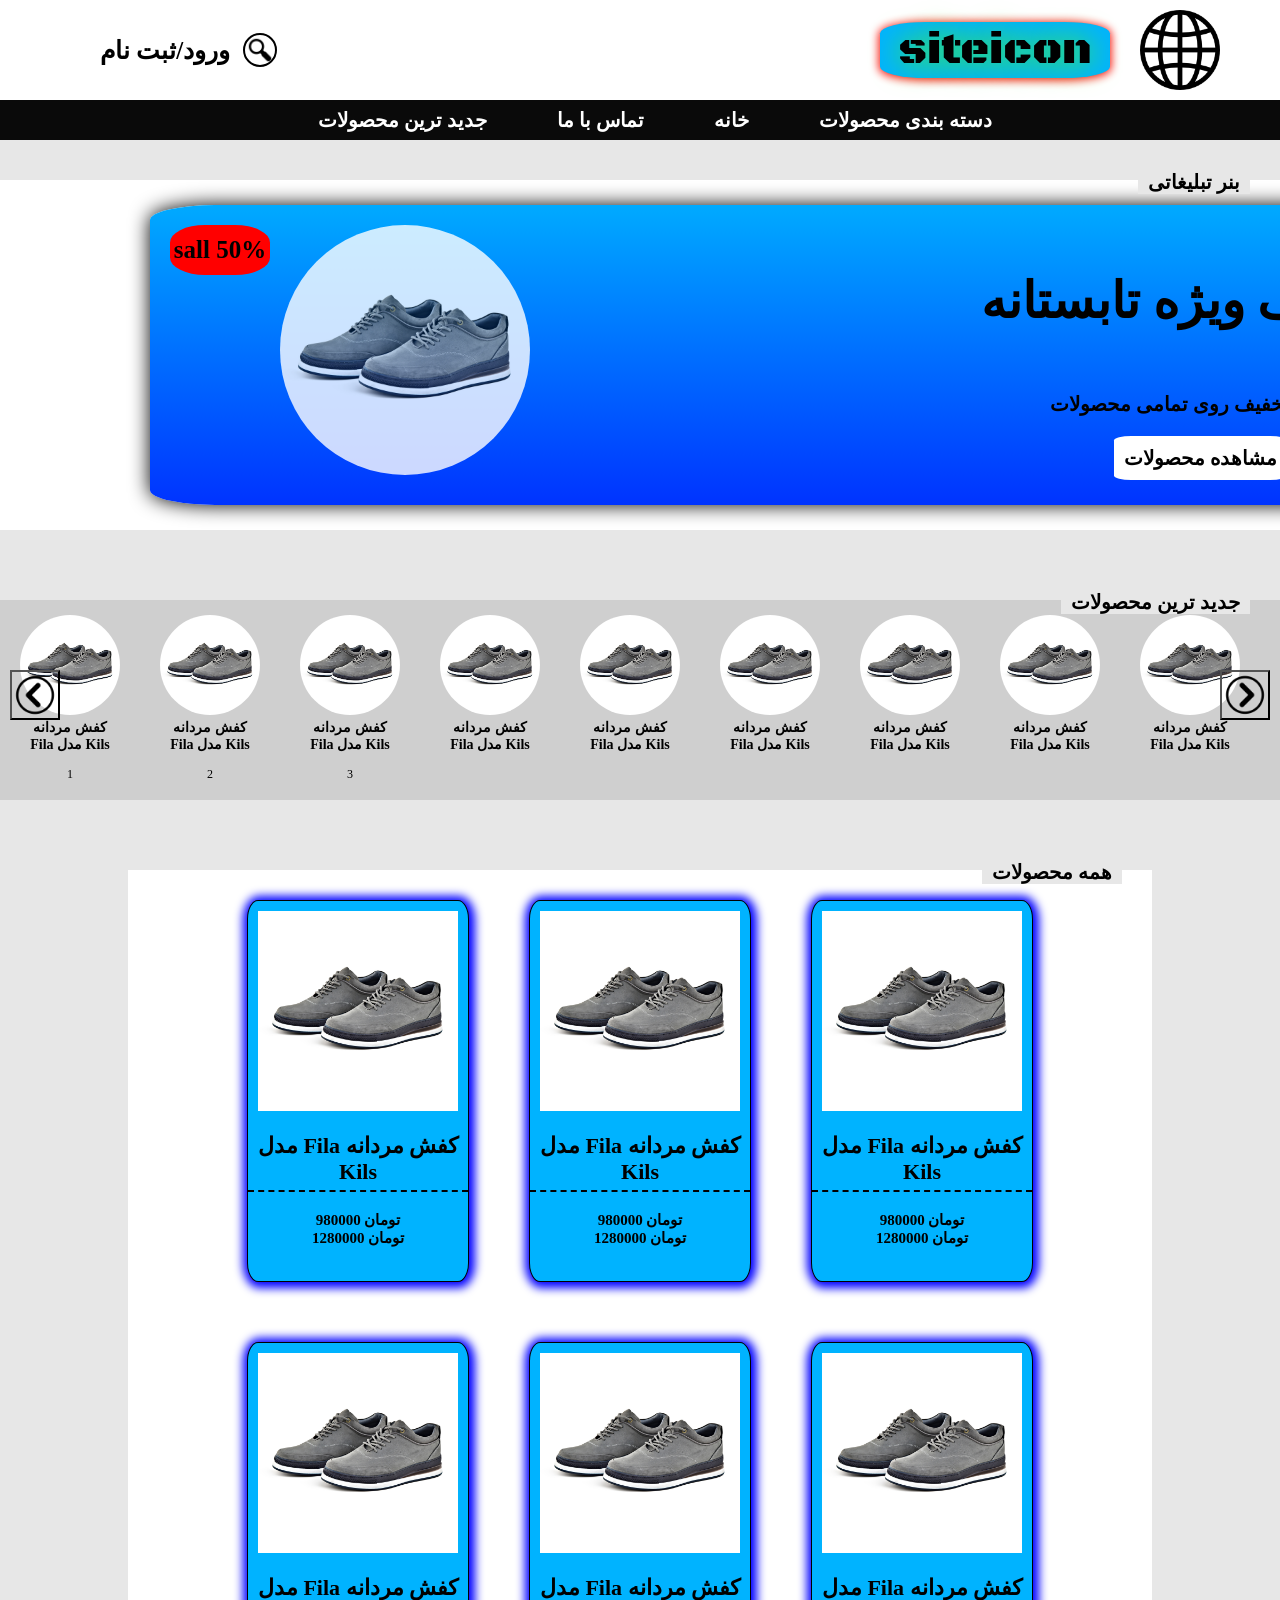
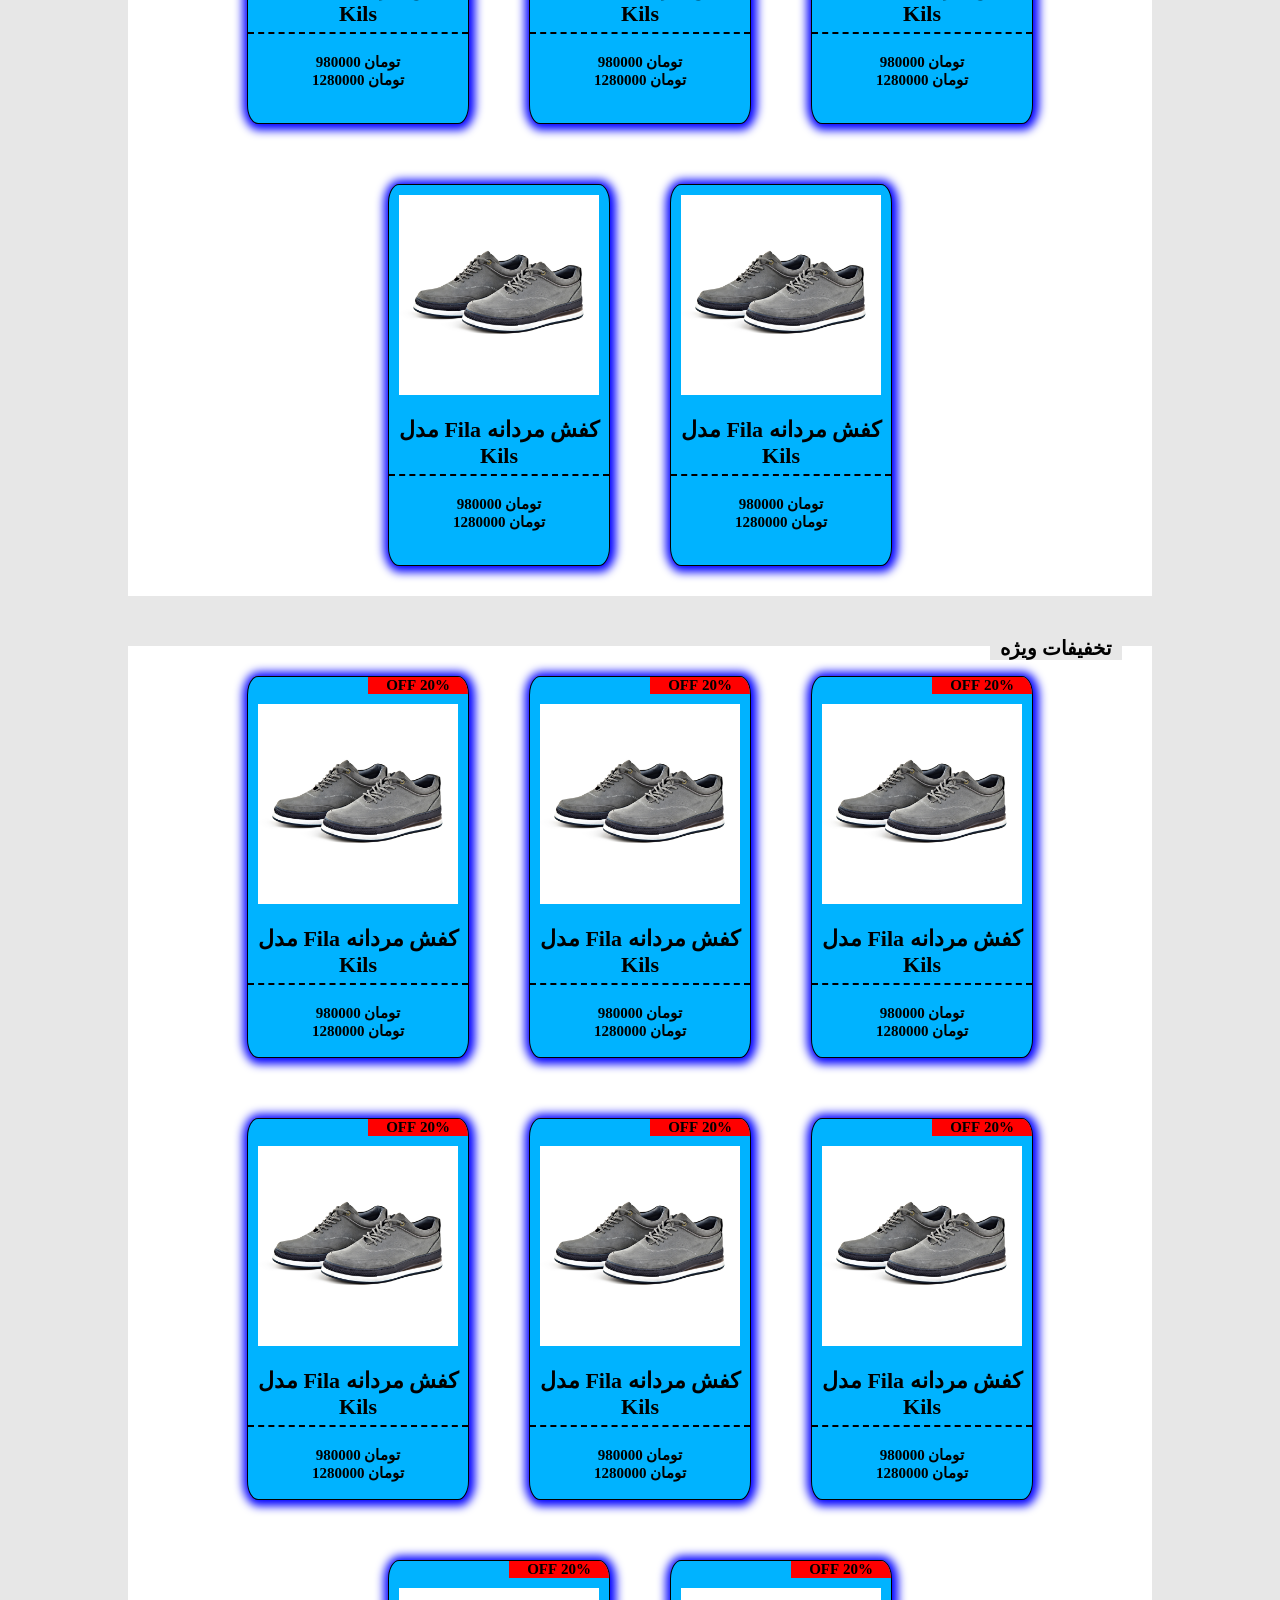
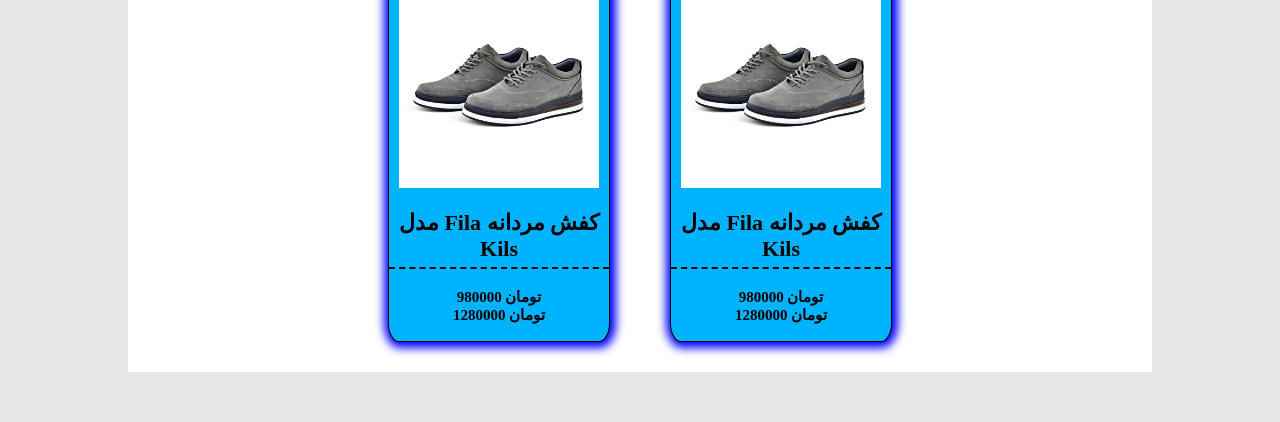
==== template/index.html @ d8d5d272 "created products container and created body" ====
<!DOCTYPE html>
<html lang="en">
<head>
    <meta charset="UTF-8">
    <meta name="viewport" content="width=device-width, initial-scale=1.0">
    <link rel="stylesheet" href="../static/css/index.css">
    <title>Document</title>
</head>
<body>
    <div id="head">
        <div id="siteicon">
            <img src="../static/image/siteicon.png" alt="site icon">
            <a href="#">siteicon</a>
        </div>
        <div id="searchbox">
            <form action="">
                <input type="text" placeholder="جستجو..." id="searchinput">
                <input type="submit" value="search">
            </form>
        </div>
        <div id="sinlog">
            <a href="#">ورود/ثبت نام</a>
            <button><img  id="searchbutton" src="../static/image/searchicon.png" alt=""></button>
        </div>
    </div>
    <div id="menu">
        <ul id="ulmenu">
            <li>
                <a href="#">دسته بندی محصولات</a>
                <ul class="dropdown">
                    <li><a href="#">مردانه</a></li>
                    <li><a href="#">زنانه</a></li>
                    <li><a href="#">دیجیتال</a></li>
                    <li><a href="#">لوازم خانگی</a></li>
                </ul>
            </li>
            <li>
                <a href="#">خانه</a>
            </li>
            <li>
                <a href="#">تماس با ما</a>
            </li>

            <li>
                <a href="#">جدید ترین محصولات</a>
            </li>
        </ul>
    </div>
    <div class="banner_body">
        <span class="slider_title">بنر تبلیغاتی</span>
        <div id="banner_container">
            <div class="banner">
                <div class="sall">
                    sall 50%
                </div>
                <img src="../static/image/shooz1.jpg" alt="sall">
                <div class="banner_info">
                    <h2>1تخفیف ویژه تابستانه</h2>
                    <p>تا 50% تخفیف روی تمامی محصولات</p>
                    <a href="#">مشاهده محصولات</a> 
                </div>
            </div>

            <div class="banner">
                <div class="sall">
                    sall 50%
                </div>
                <img src="../static/image/shooz1.jpg" alt="sall">
                <div class="banner_info">
                    <h2>2تخفیف ویژه تابستانه</h2>
                    <p>تا 50% تخفیف روی تمامی محصولات</p>
                    <a href="#">مشاهده محصولات</a> 
                </div>
            </div>

            <div class="banner">
                <div class="sall">
                    sall 50%
                </div>
                <img src="../static/image/shooz1.jpg" alt="sall">
                <div class="banner_info">
                    <h2>1تخفیف ویژه تابستانه</h2>
                    <p>تا 50% تخفیف روی تمامی محصولات</p>
                    <a href="#">مشاهده محصولات</a> 
                </div>
            </div>

        </div>
    </div>

    <div id="slider">
        <button id="btn_left">
                <img src="../static/image/left.png" alt="scroll">
        </button>
        <span class="slider_title">جدید ترین محصولات</span>
        <div id="container1">
            
            <div class="product-container1">
                <a href="#">
                    <img src="../static/image/shooz1.jpg" alt="product image">
                    <h3>کفش مردانه Fila مدل Kils</h3>1
                </a>
            </div>
            <div class="product-container1">
                <a href="#">
                    <img src="../static/image/shooz1.jpg" alt="product image">
                    <h3>کفش مردانه Fila مدل Kils</h3>2
                </a>
            </div>
            <div class="product-container1">
                <a href="#">
                    <img src="../static/image/shooz1.jpg" alt="product image">
                    <h3>کفش مردانه Fila مدل Kils</h3>3
                </a>
            </div>
            <div class="product-container1">
                <a href="#">
                    <img src="../static/image/shooz1.jpg" alt="product image">
                    <h3>کفش مردانه Fila مدل Kils</h3>
                </a>
            </div>
            <div class="product-container1">
                <a href="#">
                    <img src="../static/image/shooz1.jpg" alt="product image">
                    <h3>کفش مردانه Fila مدل Kils</h3>
                </a>
            </div>
            <div class="product-container1">
                <a href="#">
                    <img src="../static/image/shooz1.jpg" alt="product image">
                    <h3>کفش مردانه Fila مدل Kils</h3>
                </a>
            </div>
            <div class="product-container1">
                <a href="#">
                    <img src="../static/image/shooz1.jpg" alt="product image">
                    <h3>کفش مردانه Fila مدل Kils</h3>
                </a>
            </div>
            <div class="product-container1">
                <a href="#">
                    <img src="../static/image/shooz1.jpg" alt="product image">
                    <h3>کفش مردانه Fila مدل Kils</h3>
                </a>
            </div>
            <div class="product-container1">
                <a href="#">
                    <img src="../static/image/shooz1.jpg" alt="product image">
                    <h3>کفش مردانه Fila مدل Kils</h3>
                </a>
            </div>
            <div class="product-container1">
                <a href="#">
                    <img src="../static/image/shooz1.jpg" alt="product image">
                    <h3>کفش مردانه Fila مدل Kils</h3>
                </a>
            </div>
            <div class="product-container1">
                <a href="#">
                    <img src="../static/image/shooz1.jpg" alt="product image">
                    <h3>کفش مردانه Fila مدل Kils</h3>
                </a>
            </div>
            <div class="product-container1">
                <a href="#">
                    <img src="../static/image/shooz1.jpg" alt="product image">
                    <h3>کفش مردانه Fila مدل Kils</h3>
                </a>
            </div>
            <div class="product-container1">
                <a href="#">
                    <img src="../static/image/shooz1.jpg" alt="product image">
                    <h3>کفش مردانه Fila مدل Kils</h3>
                </a>
            </div>
            <div class="product-container1">
                <a href="#">
                    <img src="../static/image/shooz1.jpg" alt="product image">
                    <h3>کفش مردانه Fila مدل Kils</h3>
                </a>
            </div>
            <div class="product-container1">
                <a href="#">
                    <img src="../static/image/shooz1.jpg" alt="product image">
                    <h3>کفش مردانه Fila مدل Kils</h3>
                </a>
            </div>
            <div class="product-container1">
                <a href="#">
                    <img src="../static/image/shooz1.jpg" alt="product image">
                    <h3>کفش مردانه Fila مدل Kils</h3>
                </a>
            </div>
            <div class="product-container1">
                <a href="#">
                    <img src="../static/image/shooz1.jpg" alt="product image">
                    <h3>کفش مردانه Fila مدل Kils</h3>23
                </a>
            </div>
        </div>
        <button id="btn_right">
                <img src="../static/image/right.png" alt="scroll">
        </button>
    </div>

    <div id="container2">
        <span class="slider_title">همه محصولات</span>
        <div class="product-container2">
            <a href="#">
                <img src="../static/image/shooz1.jpg" alt="product image">
                <h2>کفش مردانه Fila مدل Kils</h2>
                <span>980000 تومان</span><br />
                <span class="old-price">1280000 تومان</span>
            </a>
        </div>
        <div class="product-container2">
            <a href="#">
                <img src="../static/image/shooz1.jpg" alt="product image">
                <h2>کفش مردانه Fila مدل Kils</h2>
                <span>980000 تومان</span><br />
                <span class="old-price">1280000 تومان</span>
            </a>
        </div>
        <div class="product-container2">
            <a href="#">
                <img src="../static/image/shooz1.jpg" alt="product image">
                <h2>کفش مردانه Fila مدل Kils</h2>
                <span>980000 تومان</span><br />
                <span class="old-price">1280000 تومان</span>
            </a>
        </div>
        <div class="product-container2">
            <a href="#">
                <img src="../static/image/shooz1.jpg" alt="product image">
                <h2>کفش مردانه Fila مدل Kils</h2>
                <span>980000 تومان</span><br />
                <span class="old-price">1280000 تومان</span>
            </a>
        </div>
        <div class="product-container2">
            <a href="#">
                <img src="../static/image/shooz1.jpg" alt="product image">
                <h2>کفش مردانه Fila مدل Kils</h2>
                <span>980000 تومان</span><br />
                <span class="old-price">1280000 تومان</span>
            </a>
        </div>
        <div class="product-container2">
            <a href="#">
                <img src="../static/image/shooz1.jpg" alt="product image">
                <h2>کفش مردانه Fila مدل Kils</h2>
                <span>980000 تومان</span><br />
                <span class="old-price">1280000 تومان</span>
            </a>
        </div>
        <div class="product-container2">
            <a href="#">
                <img src="../static/image/shooz1.jpg" alt="product image">
                <h2>کفش مردانه Fila مدل Kils</h2>
                <span>980000 تومان</span><br />
                <span class="old-price">1280000 تومان</span>
            </a>
        </div>
        <div class="product-container2">
            <a href="#">
                <img src="../static/image/shooz1.jpg" alt="product image">
                <h2>کفش مردانه Fila مدل Kils</h2>
                <span>980000 تومان</span><br />
                <span class="old-price">1280000 تومان</span>
            </a>
        </div>
    </div>

    <div id="container3">
        <span class="slider_title">تخفیفات ویژه</span>
        <div class="product-container3">
            <a href="#">
                <div class="off">
                    20% OFF
                </div>
                <img src="../static/image/shooz1.jpg" alt="product image">
                <h2>کفش مردانه Fila مدل Kils</h2>
                <span>980000 تومان</span><br />
                <span class="old-price">1280000 تومان</span>
            </a>
        </div>
        <div class="product-container3">
            <a href="#">
                <div class="off">
                    20% OFF
                </div>
                <img src="../static/image/shooz1.jpg" alt="product image">
                <h2>کفش مردانه Fila مدل Kils</h2>
                <span>980000 تومان</span><br />
                <span class="old-price">1280000 تومان</span>
            </a>
        </div>
        <div class="product-container3">
            <a href="#">
                <div class="off">
                    20% OFF
                </div>
                <img src="../static/image/shooz1.jpg" alt="product image">
                <h2>کفش مردانه Fila مدل Kils</h2>
                <span>980000 تومان</span><br />
                <span class="old-price">1280000 تومان</span>
            </a>
        </div>
        <div class="product-container3">
            <a href="#">
                <div class="off">
                    20% OFF
                </div>
                <img src="../static/image/shooz1.jpg" alt="product image">
                <h2>کفش مردانه Fila مدل Kils</h2>
                <span>980000 تومان</span><br />
                <span class="old-price">1280000 تومان</span>
            </a>
        </div>
        <div class="product-container3">
            <a href="#">
                <div class="off">
                    20% OFF
                </div>
                <img src="../static/image/shooz1.jpg" alt="product image">
                <h2>کفش مردانه Fila مدل Kils</h2>
                <span>980000 تومان</span><br />
                <span class="old-price">1280000 تومان</span>
            </a>
        </div>
        <div class="product-container3">
            <a href="#">
                <div class="off">
                    20% OFF
                </div>
                <img src="../static/image/shooz1.jpg" alt="product image">
                <h2>کفش مردانه Fila مدل Kils</h2>
                <span>980000 تومان</span><br />
                <span class="old-price">1280000 تومان</span>
            </a>
        </div>
        <div class="product-container3">
            <a href="#">
                <div class="off">
                    20% OFF
                </div>
                <img src="../static/image/shooz1.jpg" alt="product image">
                <h2>کفش مردانه Fila مدل Kils</h2>
                <span>980000 تومان</span><br />
                <span class="old-price">1280000 تومان</span>
            </a>
        </div>
        <div class="product-container3">
            <a href="#">
                <div class="off">
                    20% OFF
                </div>
                <img src="../static/image/shooz1.jpg" alt="product image">
                <h2>کفش مردانه Fila مدل Kils</h2>
                <span>980000 تومان</span><br />
                <span class="old-price">1280000 تومان</span>
            </a>
        </div>
 
    </div>

    <div class="footer">
        
    </div>
    
    <script src="../static/js/index.js"></script>
</body>
</html>
---- static/css/index.css ----
body
{
    margin: 0;
    background-color: rgb(231, 231, 231);
    padding-top: 100px;
}

/* ################## fonts ###################### */

@font-face {
    font-family: icon;
    src: url('../fonts/BlackOpsOne-Regular.ttf');
}

/* ################## Header ###################### */

#head
{
    width: 100%;
    height: 100px;
    display: flex;
    flex-direction: row-reverse;
    justify-content: space-between;
    align-items: center;
    row-gap: 50px;
    background-color: white;
    position: fixed;
    top: 0px;
    right: 0px;
    left: 0px;
    z-index: 10000;
}

/* ################## Header_siteicon ###################### */

#siteicon
{
    display: flex;
    flex-direction: row-reverse;
    align-items: center;
    justify-content: center;
    margin-right: 50px;
    text-align: center;
}

#siteicon img
{
    width: 80px;
    height: 80px;
    margin-right: 10px;
    float: right;
    
}

#siteicon a
{
    width: 230px;
    color: black;
    text-decoration: none;
    float: right;
    margin-right: 30px;
    margin-left: 10px;
    font-family: icon ,sans-serif , Arial, Helvetica;
    font-size: 45px;
    text-shadow: 0px 1px 30px rgb(86, 255, 1);
    box-shadow: 0px 1px 10px 1px rgb(255, 1, 1);
    background-color: rgb(0, 179, 255);
    border-radius: 20%;
}

/* ################## Header_searchbox ###################### */
#searchbox
{
    display: none;
}

#searchbox form input[type="text"]
{
    width: 450px;
    height: 30px;
    text-align: right;
    direction: rtl;
    font-size: 20px;
    font-weight: bold;
    float: left;
    border: 1.5px solid black;
    box-shadow: 0px 0px 2px 1px rgb(173, 173, 173);
}

#searchbox form input[type="submit"]
{
    width: 100px;
    height: 35px;
    float: left;
    margin-left: 5px;
    font-size: 20px;
    font-weight: bold;
    box-shadow: 0px 0px 2px 1px rgb(173, 173, 173);
}

/* ################## Header_sin in and log in ###################### */

#sinlog
{
    margin-left: 100px;
    display: flex;
    flex-direction: row;
    align-items: center;
}

#sinlog a
{
    text-decoration: none;
    color: black;
    font-size: 25px;
    font-weight: bold;
    float: left;
}

#sinlog a:hover
{
    text-shadow: 0px 0px 20px red;
    color: blue;
}

#searchbutton
{
    width: 30px;
    height: 30px;
    border-radius: 50%;
    border: 2px solid black;
}

#sinlog button
{
    width: 30px;
    height: 30px;
    display: flex;
    justify-content: center;
    align-items: center;
    margin-left: 15px;
    border: none;
    float: left;
    border-radius: 50%;
    background-color: rgb(255, 255, 255);
}

#searchbutton:hover
{
    background-color: rgb(0, 110, 255);
    box-shadow: 0px 0px 20px 0px red;
}

/* ################## Menu ###################### */

#menu
{
    width: 100%;
    height: 40px;
    background-color: rgb(10, 10, 10);
}

#menu ul
{
    list-style: none;
    margin: 0px;
    padding: 0px;
}

#ulmenu
{
    width: 100%;
    height: 100%;
    display: flex;
    align-items: center;
    justify-content: center;
    flex-direction: row-reverse;
}

#ulmenu > li
{
    margin-left: 30px;
    position: relative;
}

#ulmenu > li:hover > a
{
    background-color: red;
}

#ulmenu > li:hover > .dropdown
{
    display: grid;
}

#ulmenu > li > a
{
    display: flex;
    align-items: center;
    height: 40px;
    padding: 0 20px;
    color: rgb(255, 255, 255);
    font-size: 20px;
    font-weight: bold;
    text-decoration: none;
}

/* ################## Menu_dropdown ###################### */

.dropdown 
{
    direction: rtl;
    width: 700px;
    height: 400px;
    position: absolute;
    top: 100%;
    right: 50%;
    transform: translateX(50%);
    background-color: rgb(29, 29, 29);
    display: none;
    grid-template-rows: repeat(10 , auto);
    grid-template-columns: repeat(4 , auto);
    grid-auto-flow: column;
    z-index: 9999;
}

.dropdown li
{
    display: flex;
    align-items: center;
    justify-content: center;
}

.dropdown a
{
    
    text-decoration: none;
    color: white;
    font-size: 20px;
    margin-right: 10px;
}

.dropdown li:hover
{
    background-color: red;
}

/* ################## container1 ###################### */

.banner_body
{
    width: 100%;
    height: 350px;
    margin: 40px auto;
    position: relative;
}

#banner_container
{
    width: 100%;
    height: 100%;
    display: flex;
    align-items: center;
    justify-content: flex-start;
    background-color: rgb(255, 255, 255);
    overflow-x: scroll;
    overflow-y: hidden;
    scrollbar-width: none;
}

#banner_container::-webkit-scrollbar{
    display: none;
}

.banner
{
    min-width: 1300px;
    height: 300px;
    margin-left: 150px;
    margin-right: 150px;
    background: linear-gradient(
        180deg,
        rgb(0, 170, 255),
        rgb(0, 51, 255)
    );
    display: flex;
    justify-content: space-between;
    position: relative;
    border-radius: 5%;
    box-shadow: 0 0 20px rgb(0, 0, 0);
}

.banner .sall
{
    width: 100px;
    height: 50px;
    background-color: red;
    border-radius: 35%;
    font-size: 25px;
    font-weight: bold;
    position: absolute;
    top: 20px;
    left: 20px;
    display: flex;
    align-items: center;
    justify-content: center;
}

.banner img 
{
    width: 250px;
    height: 250px;
    border-radius: 50%;
    margin-left: 10%;
    margin-top: 20px;
    opacity: 0.8;
}

.banner_info
{
    width: auto;
    height: 100%;
    position: absolute;
    top: 0;
    right: 30px;
    direction: rtl;
    text-align: center;
    display: flex;
    flex-direction: column;
    justify-content: center;
    align-items: center;
}

.banner_info h2
{
    font-size: 50px;
}

.banner_info p
{
    font-size: 20px;
    font-weight: bold;
}

.banner_info a
{
    padding: 10px;
    text-decoration: none;
    background-color: white;
    color: black;
    border-radius: 10%;
    font-size: 20px;
    font-weight: bold;
}

.banner_info a:hover
{
    transform: scale(1.05);
    box-shadow: 0 0 20px red;
}


/* ################## container1 ###################### */

#slider
{
    width: 100%;
    height: 200px;
    position: relative;
    margin:70px 0;
}

#container1
{
    width: 100%;
    height: 100%;
    background-color: rgb(207, 207, 207);
    display: flex;
    flex-direction: row;
    justify-content: flex-start;
    align-items: center;
    overflow-x: auto;
    overflow-y: hidden;
    scrollbar-width: none;
}

#container1::-webkit-scrollbar{
    display: none;
}

#slider #btn_right
{
    width: 50px;
    height: 50px;
    position: absolute;
    top: 35%;
    right: 10px;
    z-index: 1000;
    display: flex;
    align-items: center;
    justify-content: center;
    background: none;
    cursor: pointer;
}

#slider #btn_right:hover
{
    background-color: rgb(0, 179, 255);
}

#slider #btn_right:active
{
    background-color: red;
}

#slider #btn_right img
{
    width: 50px;
    height: 50px;
}

#slider #btn_left
{
    width: 50px;
    height: 50px;
    position: absolute;
    top: 35%;
    left: 10px;
    z-index: 1000;
    display: flex;
    align-items: center;
    justify-content: center;
    background: none;
    cursor: pointer;
}

#slider #btn_left:hover
{
    background-color: rgb(0, 179, 255);
}

#slider #btn_left:active
{
    background-color: red;
}

#slider #btn_left img
{
    width: 50px;
    height: 50px;
}

.slider_title
{
    position: absolute;
    top: -10px;
    right: 30px;
    background-color: rgb(231, 231, 231);
    padding: 0 10px;
    font-size: 20px;
    font-weight: bold;
    z-index: 100;
}

.product-container1
{
    width: 120px;
    height: 100%;
    text-align: center;
    display: flex;
    flex-direction: column;
    margin: 0 20px;

}

.product-container1:hover
{
    transform: scale(1.05);
    transition: transform 0.3s;
    background-color: rgb(0, 179, 255);
    border-radius: 10%;
}

.product-container1 a
{
    text-decoration: none;
    color: black;
    font-size: 12px;
}

.product-container1 img
{
    width: 100px;
    height: 100px;
    margin-top: 15px;
    border-radius: 50%;
}
.product-container1 h3
{
    margin-top: 0;
}

/* ################## container2 ###################### */

#container2
{
    width: 80%;
    max-width: 1300px;
    background-color: white;
    margin: 50px auto;
    display: flex;
    flex-wrap: wrap;
    justify-content: center;
    position: relative;
}

.product-container2
{
    width: 220px;
    height: 380px;
    background-color: rgb(0, 179, 255);
    box-shadow: 1px 1px 10px 5px blue;
    border: 1px solid black;
    text-align: center;
    overflow: hidden;
    border-radius: 5%;
    margin: 30px 30px;
}

.product-container2 a
{
    text-decoration: none;
    color: black;
    font-size: 15px;
    font-weight: bold;
    direction: rtl;
}

.product-container2:hover
{
    transform: scale(1.08);
    transition: transform 0.3s;
    box-shadow: 1px 1px 10px 5px rgb(255, 0, 0);
}

.product-container2 h2
{
    font-size: 22px;
    border-bottom: 2px dashed black;
    padding-bottom: 5px;
}

.product-container2 img
{
    width: 200px;
    height: 200px;
    margin-top: 10px;
 
}

/* ################## container3 ###################### */

#container3
{
    width: 80%;
    max-width: 1300px;
    background-color: white;
    margin: 50px auto;
    display: flex;
    flex-wrap: wrap;
    justify-content: center;
    position: relative;
}

.product-container3
{
    width: 220px;
    height: 380px;
    background-color: rgb(0, 179, 255);
    box-shadow: 1px 1px 10px 5px blue;
    border: 1px solid black;
    text-align: center;
    overflow: hidden;
    border-radius: 5%;
    margin: 30px 30px;
}

.product-container3 a
{
    text-decoration: none;
    color: black;
    font-size: 15px;
    font-weight: bold;
    direction: rtl;
}

.product-container3:hover
{
    transform: scale(1.08);
    transition: transform 0.3s;
    box-shadow: 1px 1px 10px 5px rgb(255, 0, 0);
}

.product-container3 h2
{
    font-size: 22px;
    border-bottom: 2px dashed black;
    padding-bottom: 5px;
}

.product-container3 img
{
    width: 200px;
    height: 200px;
    margin-top: 10px;
 
}

.off
{
    width: 100px;
    background-color: red;
}
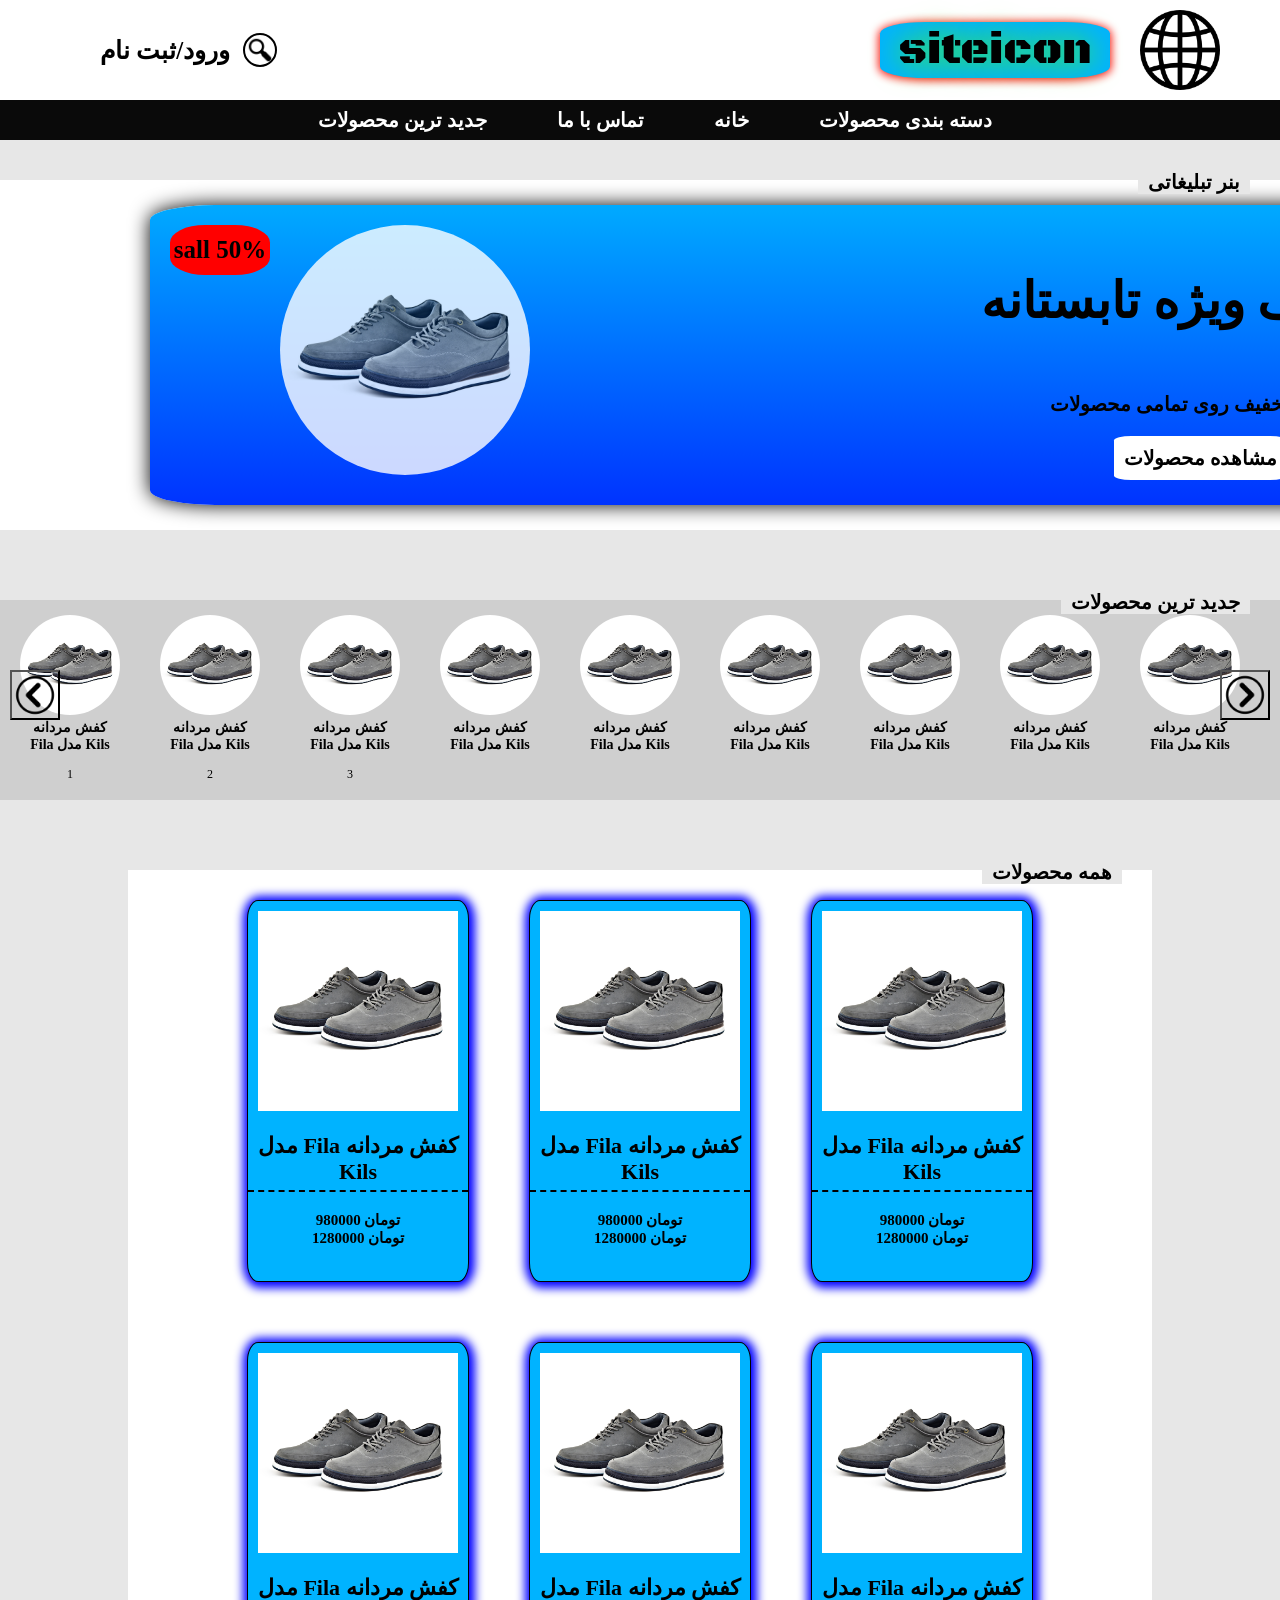
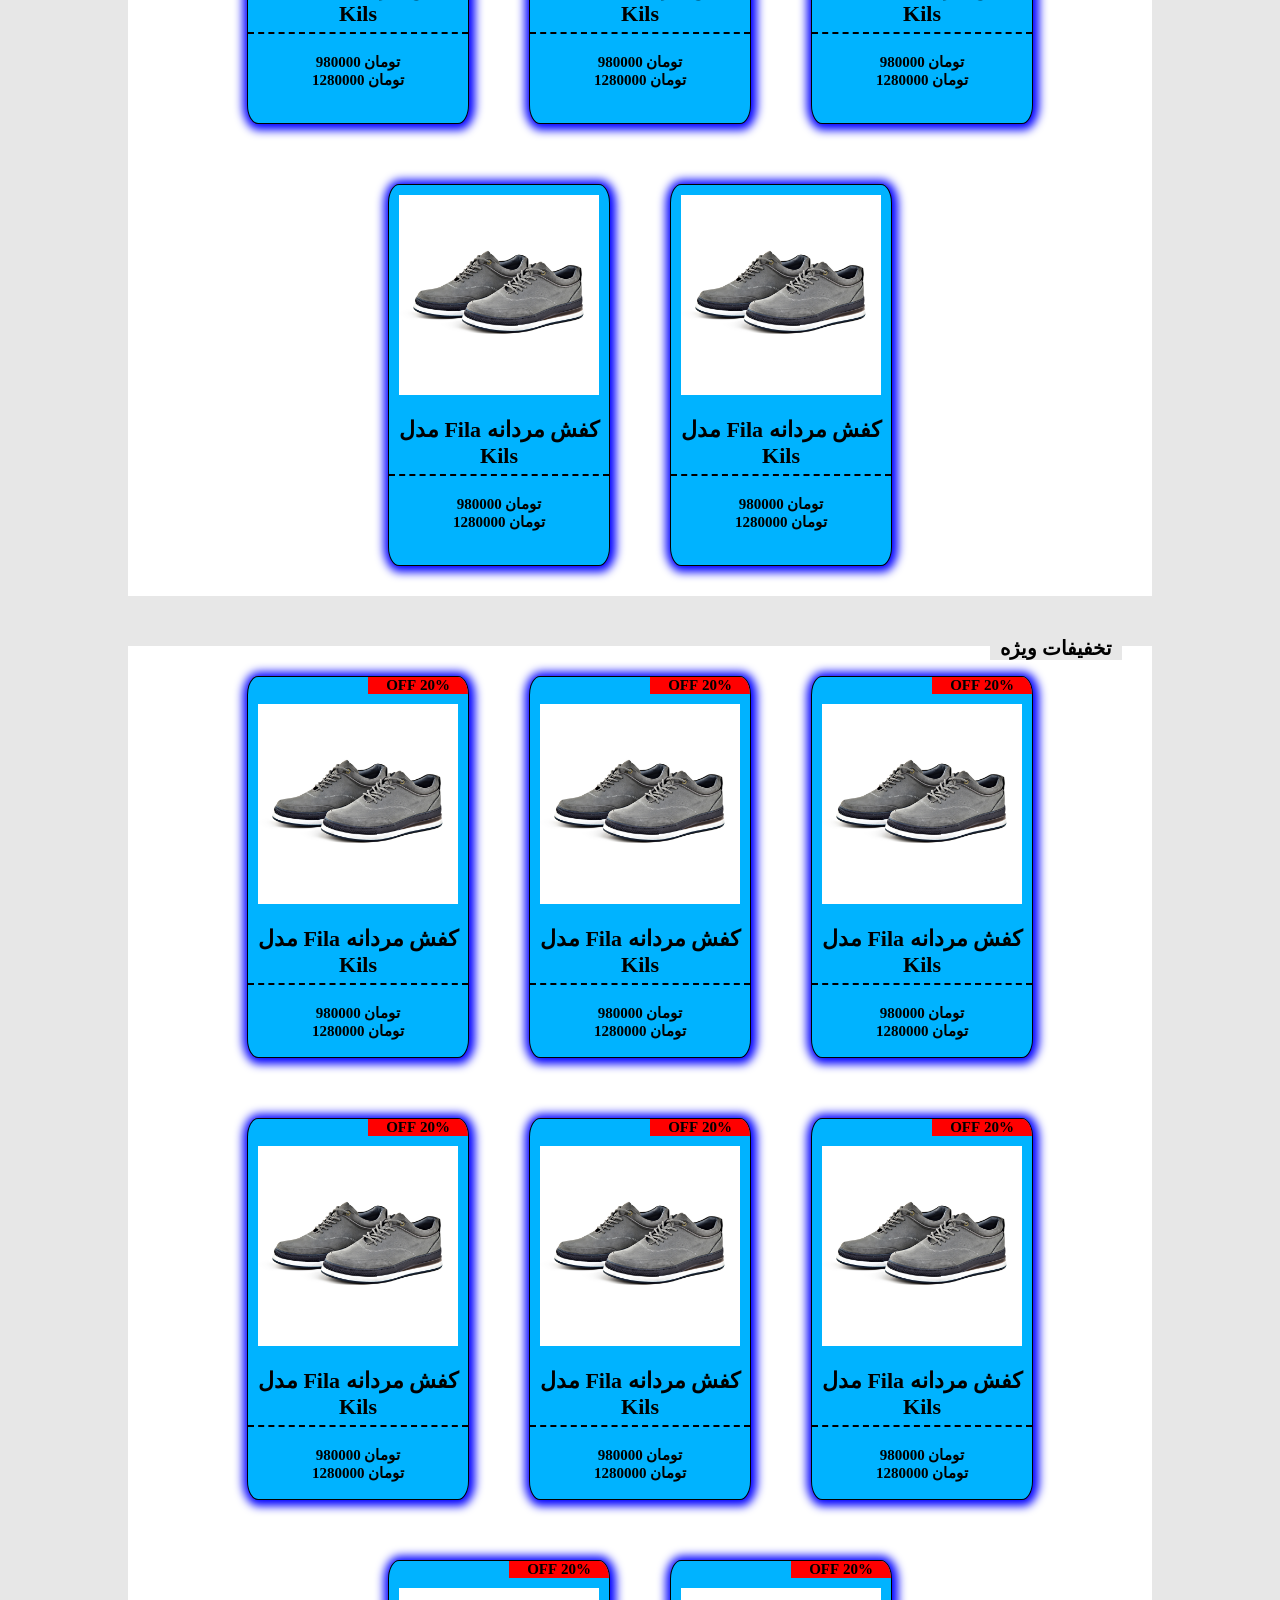
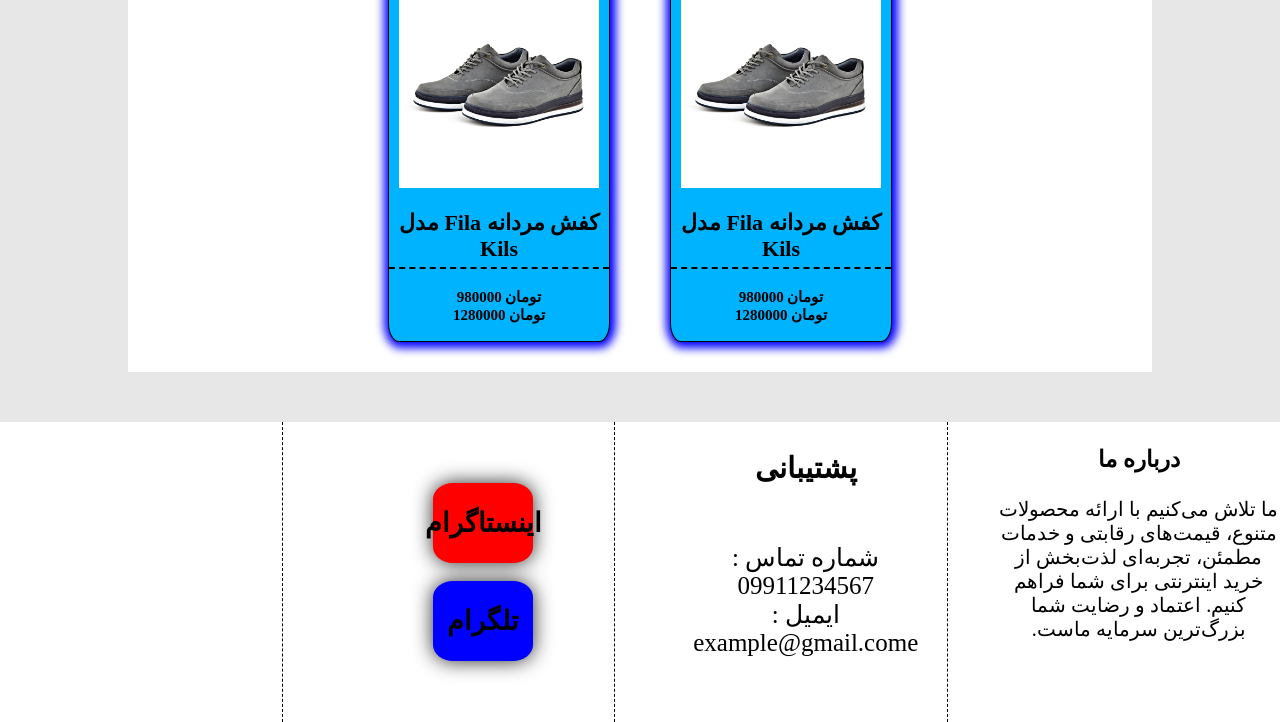
==== commit bcc1027c: "created footer" ====
--- a/template/index.html
+++ b/template/index.html
@@ -365,7 +365,24 @@
     </div>
 
     <div class="footer">
-        
+        <div id="Symbol">
+
+        </div>
+        <div id="Social_networks">
+            <a style="background-color: red;" href="#">اینستاگرام</a>  <br />
+            <a style="background-color: blue;" href="#">تلگرام</a>
+        </div>
+
+        <div id="Support">
+            <h3>پشتیبانی</h3> <br />
+            شماره تماس : 09911234567 <br />
+            ایمیل : example@gmail.come
+        </div>
+
+        <div id="about">
+            <h3>درباره ما</h3>
+            <p>ما تلاش می‌کنیم با ارائه محصولات متنوع، قیمت‌های رقابتی و خدمات مطمئن، تجربه‌ای لذت‌بخش از خرید اینترنتی برای شما فراهم کنیم. اعتماد و رضایت شما بزرگ‌ترین سرمایه ماست.</p>
+        </div>
     </div>
     
     <script src="../static/js/index.js"></script>
--- a/static/css/index.css
+++ b/static/css/index.css
@@ -620,4 +620,73 @@
 {
     width: 100px;
     background-color: red;
+}
+
+/* ################## Footer ###################### */
+
+.footer
+{
+    width: 100%;
+    height: 300px;
+    background-color: white;
+    display: grid;
+    grid-template-columns: repeat(4 , 1fr);
+    column-gap: 50px;
+}
+
+#Symbol
+{
+    border-right: 1px dashed black;
+}
+
+#Social_networks
+{
+    border-right: 1px dashed black;
+    display: flex;
+    align-items: center;
+    justify-content: center;
+    flex-direction: column;
+
+}
+
+#Social_networks a
+{
+    text-decoration: none;
+    color: black;
+    font-size: 27px;
+    font-weight: bold;
+    width: 100px;
+    height: 80px;
+    margin-left: 20px;
+    display: flex;
+    align-items: center;
+    justify-content: center;
+    border-radius: 20%;
+    box-shadow: 0 0 20px rgb(40, 40, 40);
+}
+
+#Social_networks a:hover
+{
+    transform: scale(1.05);
+}
+
+#Social_networks a img
+{
+    width: 100%;
+    height: 100%;
+}
+
+#Support
+{
+    direction: rtl;
+    text-align: center;
+    border-right: 1px dashed black;
+    font-size: 25px;
+}
+
+#about
+{
+    direction: rtl;
+    text-align: center;
+    font-size: 20px;
 }
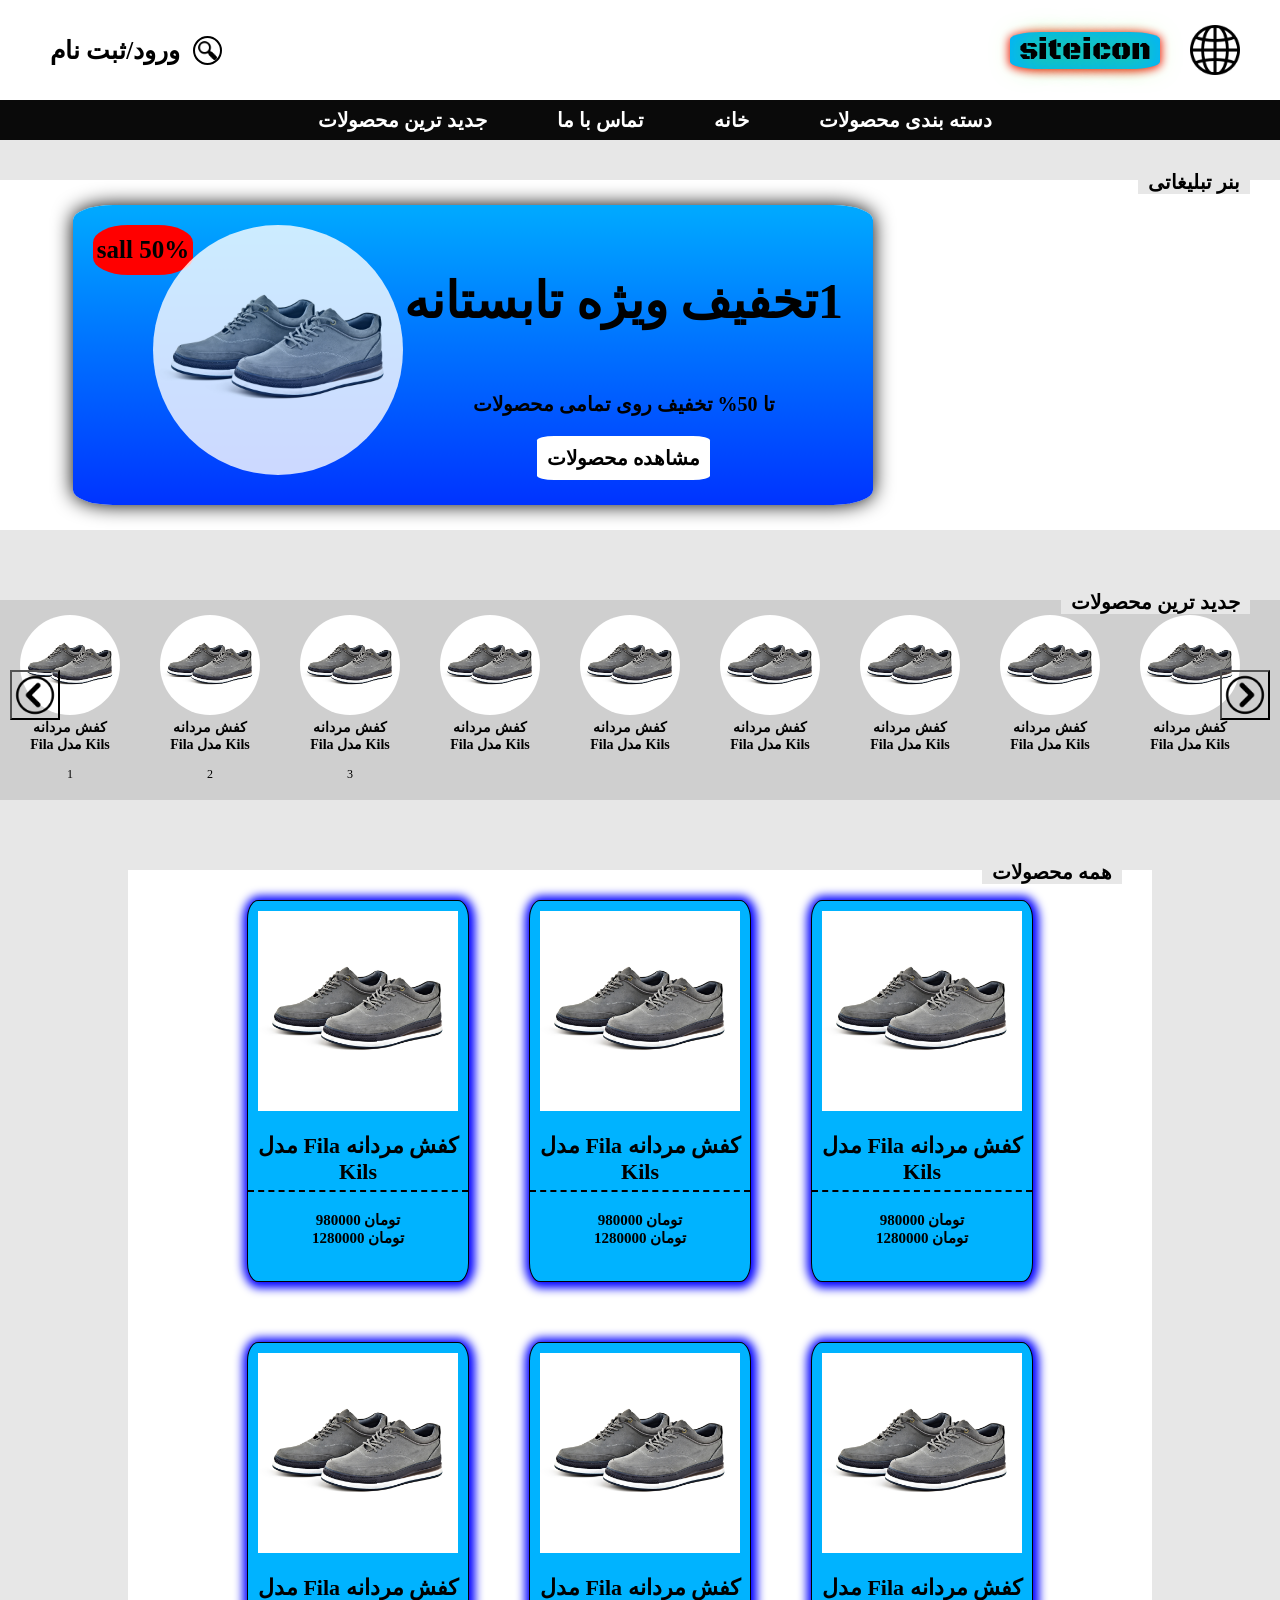
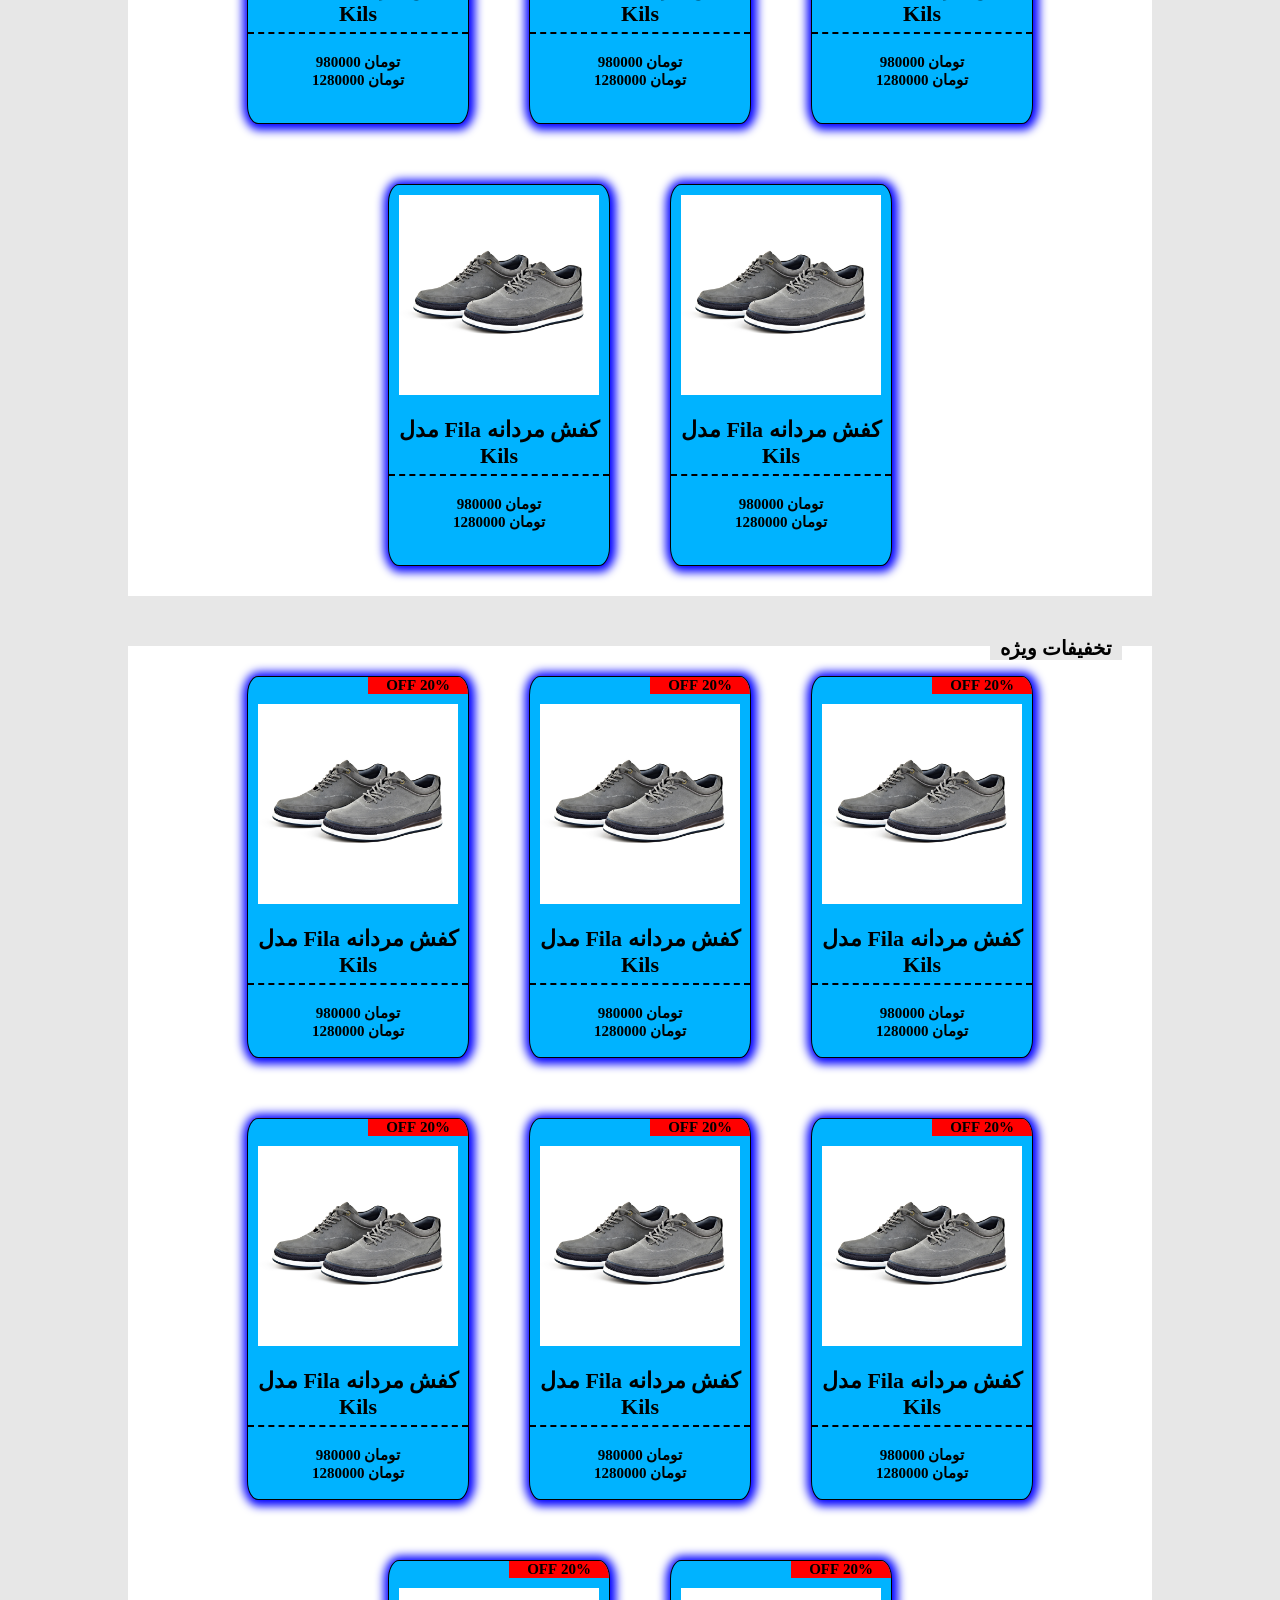
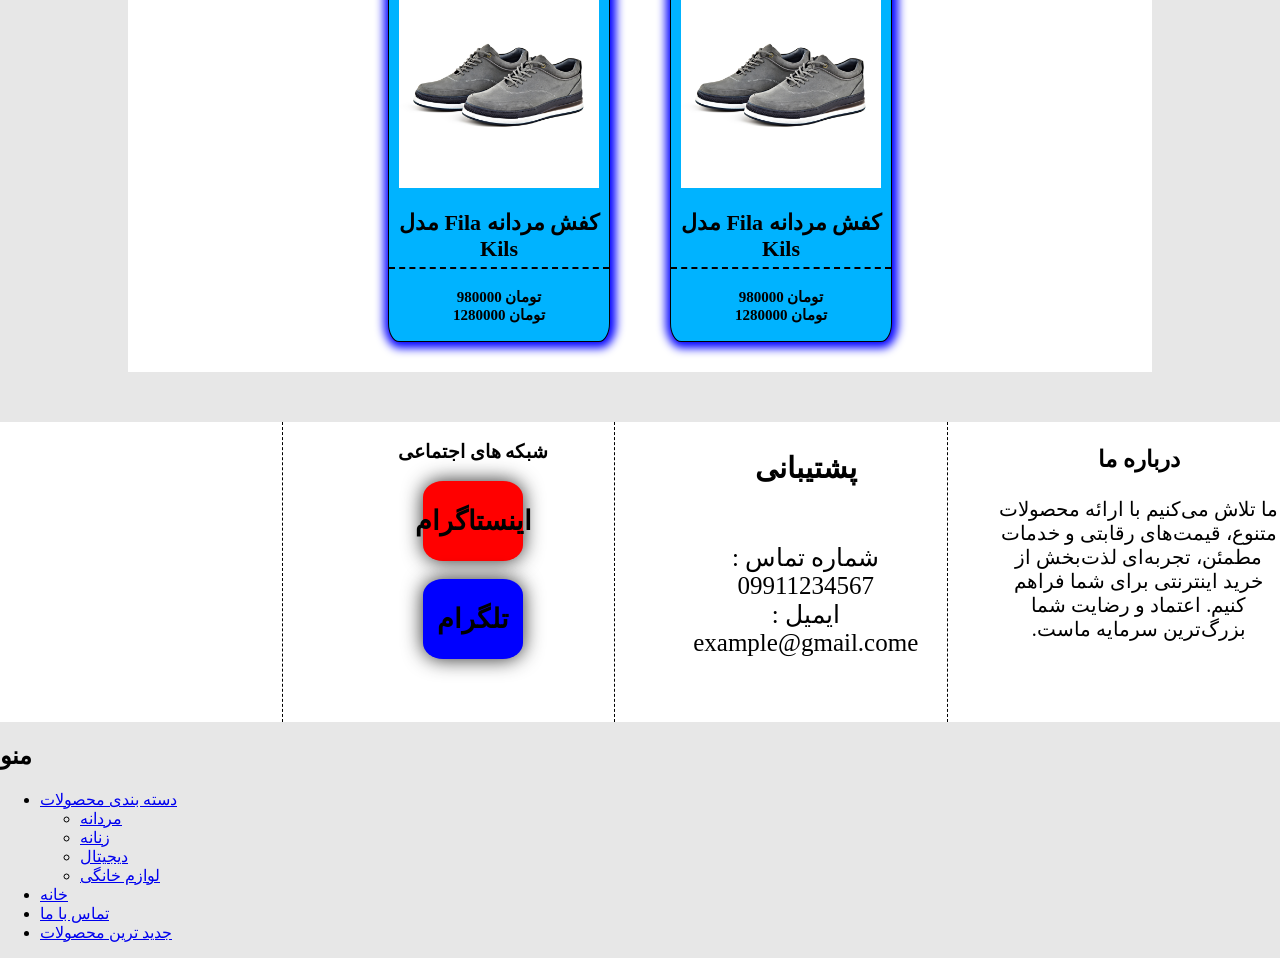
==== commit 70b6419b: "Configuration for various devices_labtap created and tablet creating" ====
--- a/template/index.html
+++ b/template/index.html
@@ -15,12 +15,12 @@
         <div id="searchbox">
             <form action="">
                 <input type="text" placeholder="جستجو..." id="searchinput">
-                <input type="submit" value="search">
+                <input type="submit" name="q" value="search">
             </form>
         </div>
         <div id="sinlog">
             <a href="#">ورود/ثبت نام</a>
-            <button><img  id="searchbutton" src="../static/image/searchicon.png" alt=""></button>
+            <button><img  id="searchbutton" src="../static/image/searchicon.png" alt="search"></button>
         </div>
     </div>
     <div id="menu">
@@ -369,6 +369,7 @@
 
         </div>
         <div id="Social_networks">
+            <h3>شبکه های اجتماعی</h3>
             <a style="background-color: red;" href="#">اینستاگرام</a>  <br />
             <a style="background-color: blue;" href="#">تلگرام</a>
         </div>
@@ -385,6 +386,39 @@
         </div>
     </div>
     
+    <div id="footermenu">
+        <a id="loginsinin" href="#"><img src="../static/image/profile.png" alt="profile"></a>
+        <button id="searchboxfooter"><img id="searchboxfooterimg" src="../static/image/searchicon.png" alt="search icon"></button>
+        <a id="menufooter" href="#"><img src="../static/image/menu.png" alt="menu"></a>
+    </div>
+
+    <div id="menu_strip">
+        <h2>منو</h2>
+        <div id="menu_strip_list">
+            <ul id="ul_menu_strip_list">
+                <li>
+                    <a href="#">دسته بندی محصولات</a>
+                    <ul id="dropdown_menu_strip_list">
+                        <li><a href="#">مردانه</a></li>
+                        <li><a href="#">زنانه</a></li>
+                        <li><a href="#">دیجیتال</a></li>
+                        <li><a href="#">لوازم خانگی</a></li>
+                    </ul>
+                </li>
+                <li>
+                    <a href="#">خانه</a>
+                </li>
+                <li>
+                    <a href="#">تماس با ما</a>
+                </li>
+
+                <li>
+                    <a href="#">جدید ترین محصولات</a>
+                </li>
+            </ul>
+        </div>
+    </div>
+    
     <script src="../static/js/index.js"></script>
 </body>
 </html>
--- a/static/css/index.css
+++ b/static/css/index.css
@@ -274,7 +274,7 @@
 
 .banner
 {
-    min-width: 1300px;
+    min-width: 1200px;
     height: 300px;
     margin-left: 150px;
     margin-right: 150px;
@@ -644,7 +644,6 @@
     border-right: 1px dashed black;
     display: flex;
     align-items: center;
-    justify-content: center;
     flex-direction: column;
 
 }
@@ -657,7 +656,6 @@
     font-weight: bold;
     width: 100px;
     height: 80px;
-    margin-left: 20px;
     display: flex;
     align-items: center;
     justify-content: center;
@@ -689,4 +687,377 @@
     direction: rtl;
     text-align: center;
     font-size: 20px;
+}
+
+#footermenu
+{
+    display: none;
+}
+
+
+/* ################## media query lab tap ###################### */
+
+@media (min-width: 1025px) and (max-width: 1440px)
+{
+    /* --------------- siteicon ---------------- */   
+    #siteicon
+    {
+        margin-right: 30px;
+    }
+
+    #siteicon img
+    {
+        width: 50px;
+        height: 50px;        
+    }
+
+    #siteicon a
+    {
+        width: 150px;
+        font-size: 30px;
+    }
+    /* --------------- sinlog ---------------- */
+    #sinlog
+    {
+        margin-left: 50px;
+    }
+
+    #sinlog a
+    {
+        font-size: 25px;
+    }
+
+    #searchbutton
+    {
+        width: 25px;
+        height: 25px;
+    }
+
+    #sinlog button
+    {
+        width: 25px;
+        height: 25px;
+    }
+    /* --------------- seachbox ---------------- */
+    #searchbox form input[type="text"]
+    {
+        width: 300px;
+        height: 25px;
+        font-size: 15px;
+    }
+
+    #searchbox form input[type="submit"]
+    {
+        width: 50px;
+        height: 30px;
+        font-size: 10px;
+
+    }
+    /* --------------- dropdown ---------------- */
+    .dropdown 
+    {
+        top: 100%;
+        right: 0;
+        transform: translateX(0);
+    }
+
+    /* --------------- banner ---------------- */
+    .banner
+    {
+        min-width: 800px;
+    }
+}
+
+/* ################## media query tablet ###################### */
+
+@media (min-width: 768px) and (max-width: 1024px)
+{
+    /* --------------- siteicon ---------------- */   
+    #siteicon
+    {
+        margin-right: 15px;
+    }
+
+    #siteicon img
+    {
+        width: 50px;
+        height: 50px;        
+    }
+
+    #siteicon a
+    {
+        width: 130px;
+        font-size: 25px;
+    }
+    /* --------------- sinlog ---------------- */
+    #sinlog
+    {
+        display: none;
+    }
+
+    /* --------------- banner ---------------- */
+
+    .banner_body
+    {
+        width: 100%;
+        height: 250px;
+    }
+
+    #banner_container::-webkit-scrollbar{
+        display: none;
+    }
+
+    .banner
+    {
+        min-width: 700px;
+        height: 200px;
+    }
+
+    .banner .sall
+    {
+        width: 70px;
+        height: 30px;
+        font-size: 15px;
+        top: 15px;
+        left: 15px;
+        cursor: default;
+    }
+
+    .banner img 
+    {
+        width: 150px;
+        height: 150px;
+        margin-left: 15%;
+        margin-top: 15px;
+    }
+
+    .banner_info
+    {
+        right: 15px;
+    }
+
+    .banner_info h2
+    {
+        font-size: 30px;
+    }
+
+    .banner_info p
+    {
+        font-size: 15px;
+        font-weight: bold;
+    }
+
+    .banner_info a
+    {
+        padding: 5px;
+        font-size: 15px;
+    }
+    /* --------------- footer ---------------- */
+    .footer
+    {
+        width: 100%;
+        height: 300px;
+        margin-bottom: 100px;
+        column-gap: 30px;
+    }
+
+    #Social_networks a
+    {
+        font-size: 20px;
+        width: 80px;
+        height: 60px;
+    }
+
+    #Support
+    {
+        font-size: 20px;
+    }
+
+    #about
+    {
+        font-size: 18px;
+    }
+
+    /* --------------- menu ---------------- */
+    #menu
+    {
+        display: none;
+    }
+
+    #footermenu
+    {
+        width: 100%;
+        height: 100px;
+        position: fixed;
+        bottom: 0;
+        left: 0;
+        z-index: 10000;
+        display: flex;
+        justify-content: space-between;
+        align-items: center;
+        flex-direction: row-reverse;
+        background-color: rgb(237, 237, 237);
+    }
+
+    #loginsinin
+    {
+        width: 70px;
+        height: 70px;
+        margin-right: 50px;
+        border-radius: 50%;
+        display: flex;
+        align-items: center;
+        justify-content: center;
+    }
+
+    #loginsinin:active
+    {
+        background-color: rgb(0, 110, 255);
+        box-shadow: 0 0 20px red;
+    }
+
+    #loginsinin img
+    {
+        width: 100%;
+        height: 100%;
+        border-radius: 50%;
+        border: 2px solid black;
+    }
+
+    #searchboxfooter
+    {
+        width: 70px;
+        height: 70px;
+        border-radius: 50%;
+        display: flex;
+        align-items: center;
+        justify-content: center;
+    }
+
+    #searchboxfooter:active
+    {
+        background-color: rgb(0, 110, 255);
+        box-shadow: 0 0 20px red;
+    }
+
+    #searchboxfooter img
+    {
+        width: 70px;
+        height: 70px;
+        border-radius: 50%;
+    }
+
+    #menufooter
+    {
+        width: 70px;
+        height: 70px;
+        margin-left: 50px;
+        border-radius: 50%;
+        display: flex;
+        align-items: center;
+        justify-content: center;
+    }
+
+    #menufooter:active
+    {
+        background-color: rgb(0, 110, 255);
+        box-shadow: 0 0 20px red;
+    }
+
+    #menufooter img
+    {
+        width: 100%;
+        height: 100%;
+        border-radius: 50%;
+        border: 2px solid black;
+    }
+
+    /* --------------- seachbox ---------------- */
+
+    #searchbox
+    {
+        margin-left: 70px;
+    }
+
+    #searchbox form input[type="text"]
+    {
+        width: 300px;
+        height: 25px;
+        font-size: 15px;
+    }
+
+    #searchbox form input[type="submit"]
+    {
+        width: 50px;
+        height: 30px;
+        font-size: 10px;
+
+    }
+
+    #menu_strip
+    {
+        width: 200px;
+        height: 100%;
+        background-color: red;
+        display: flex;
+        flex-direction: column;
+        position: fixed;
+        top: 0;
+        left: 0;
+        z-index: 15000;
+    }
+
+    #menu_strip h2
+    {
+        width: 100%;
+        height: 50px;
+        display: flex;
+        align-items: center;
+        justify-content: center;
+        font-size: 30px;
+        background-color: blue;
+    }
+
+    #menu_strip_list
+    {
+        width: 100%;
+        height: 100%;
+        background-color: yellow;
+    }
+
+    #menu_strip_list ul
+    {
+        list-style: none;
+    }
+
+    #ul_menu_strip_list
+    {
+        display: grid;
+        grid-template-columns: repeat(1,1fr);
+        grid-template-rows: repeat(10,1fr);
+    }
+
+    #ul_menu_strip_list li
+    {
+        position: relative;
+    }
+
+    #ul_menu_strip_list a
+    {
+        text-decoration: none;
+        color: black;
+        font-size: 20px;
+    }
+
+    #dropdown_menu_strip_list
+    {
+        direction: rtl;
+        width: 200px;
+        height: 500px;
+        position: absolute;
+        top: 0;
+        left: 100%;
+        z-index: 14999;
+        background-color: green;
+    }
 }
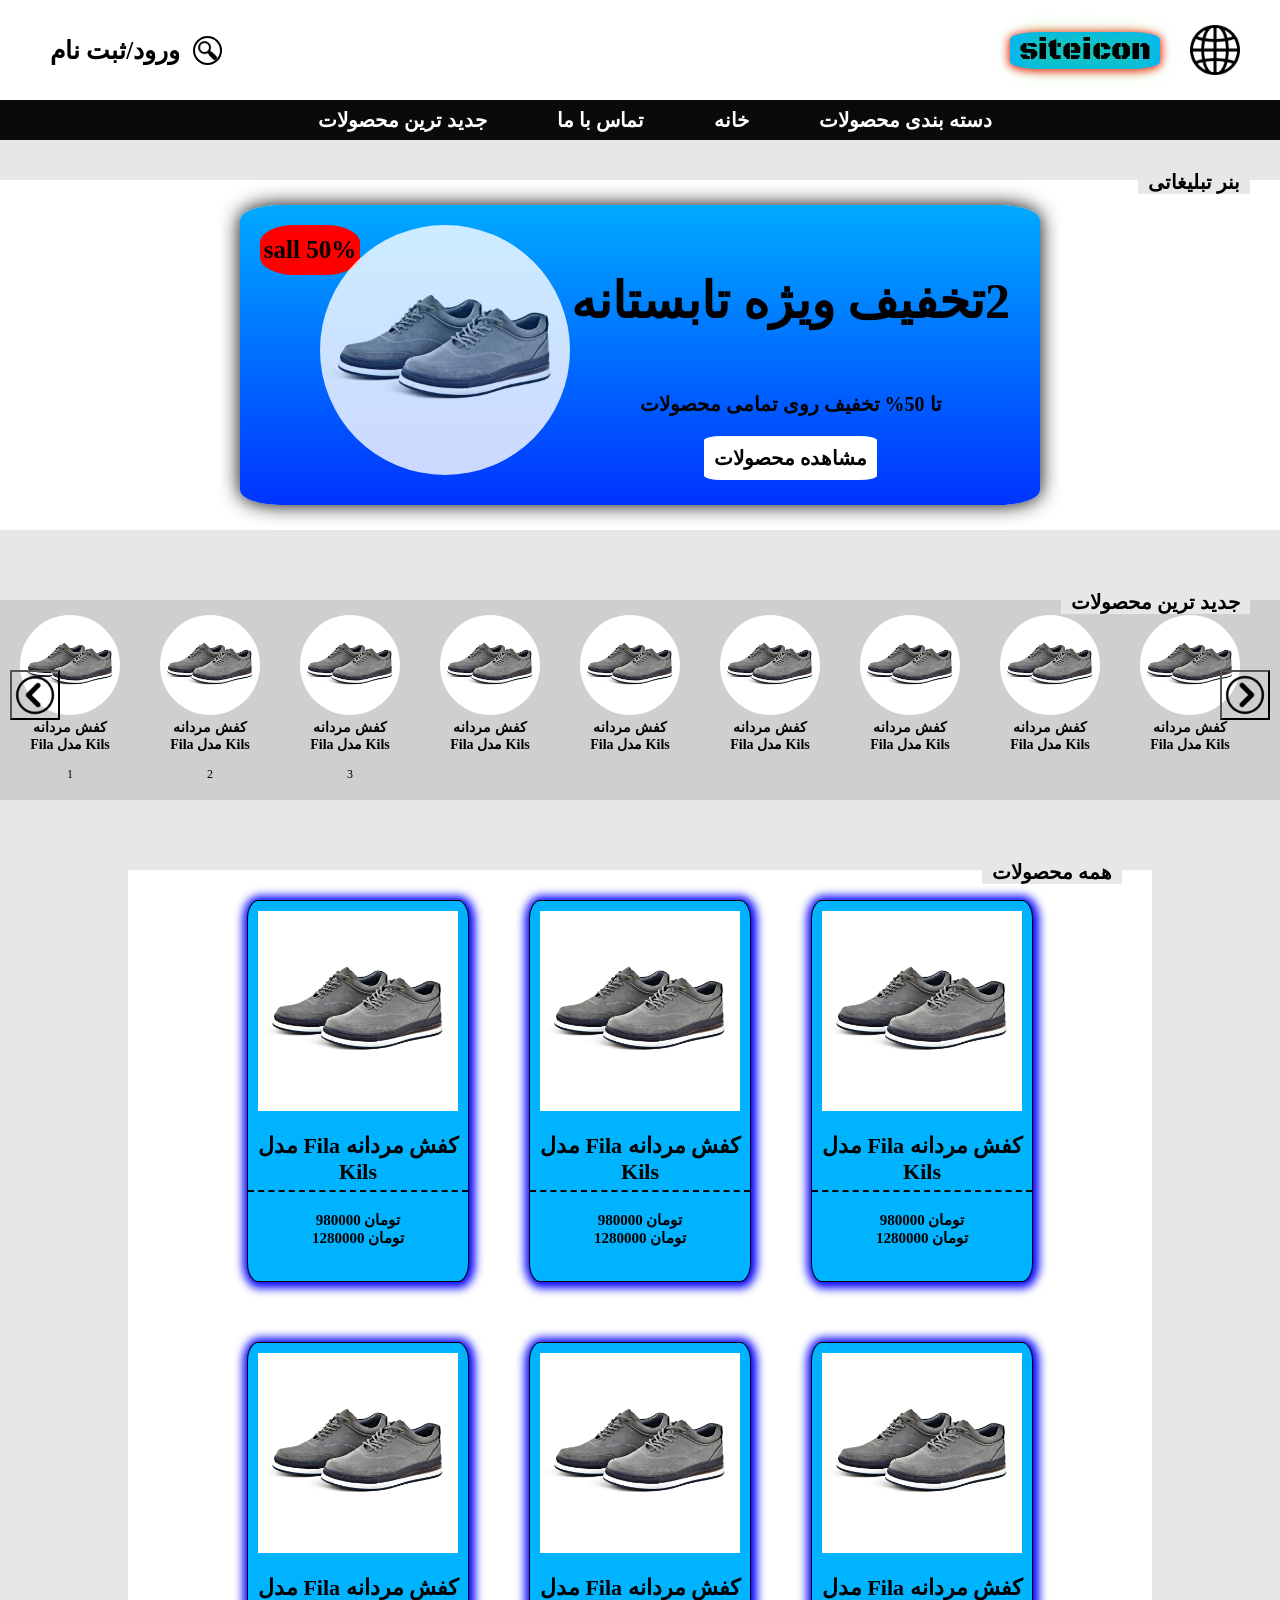
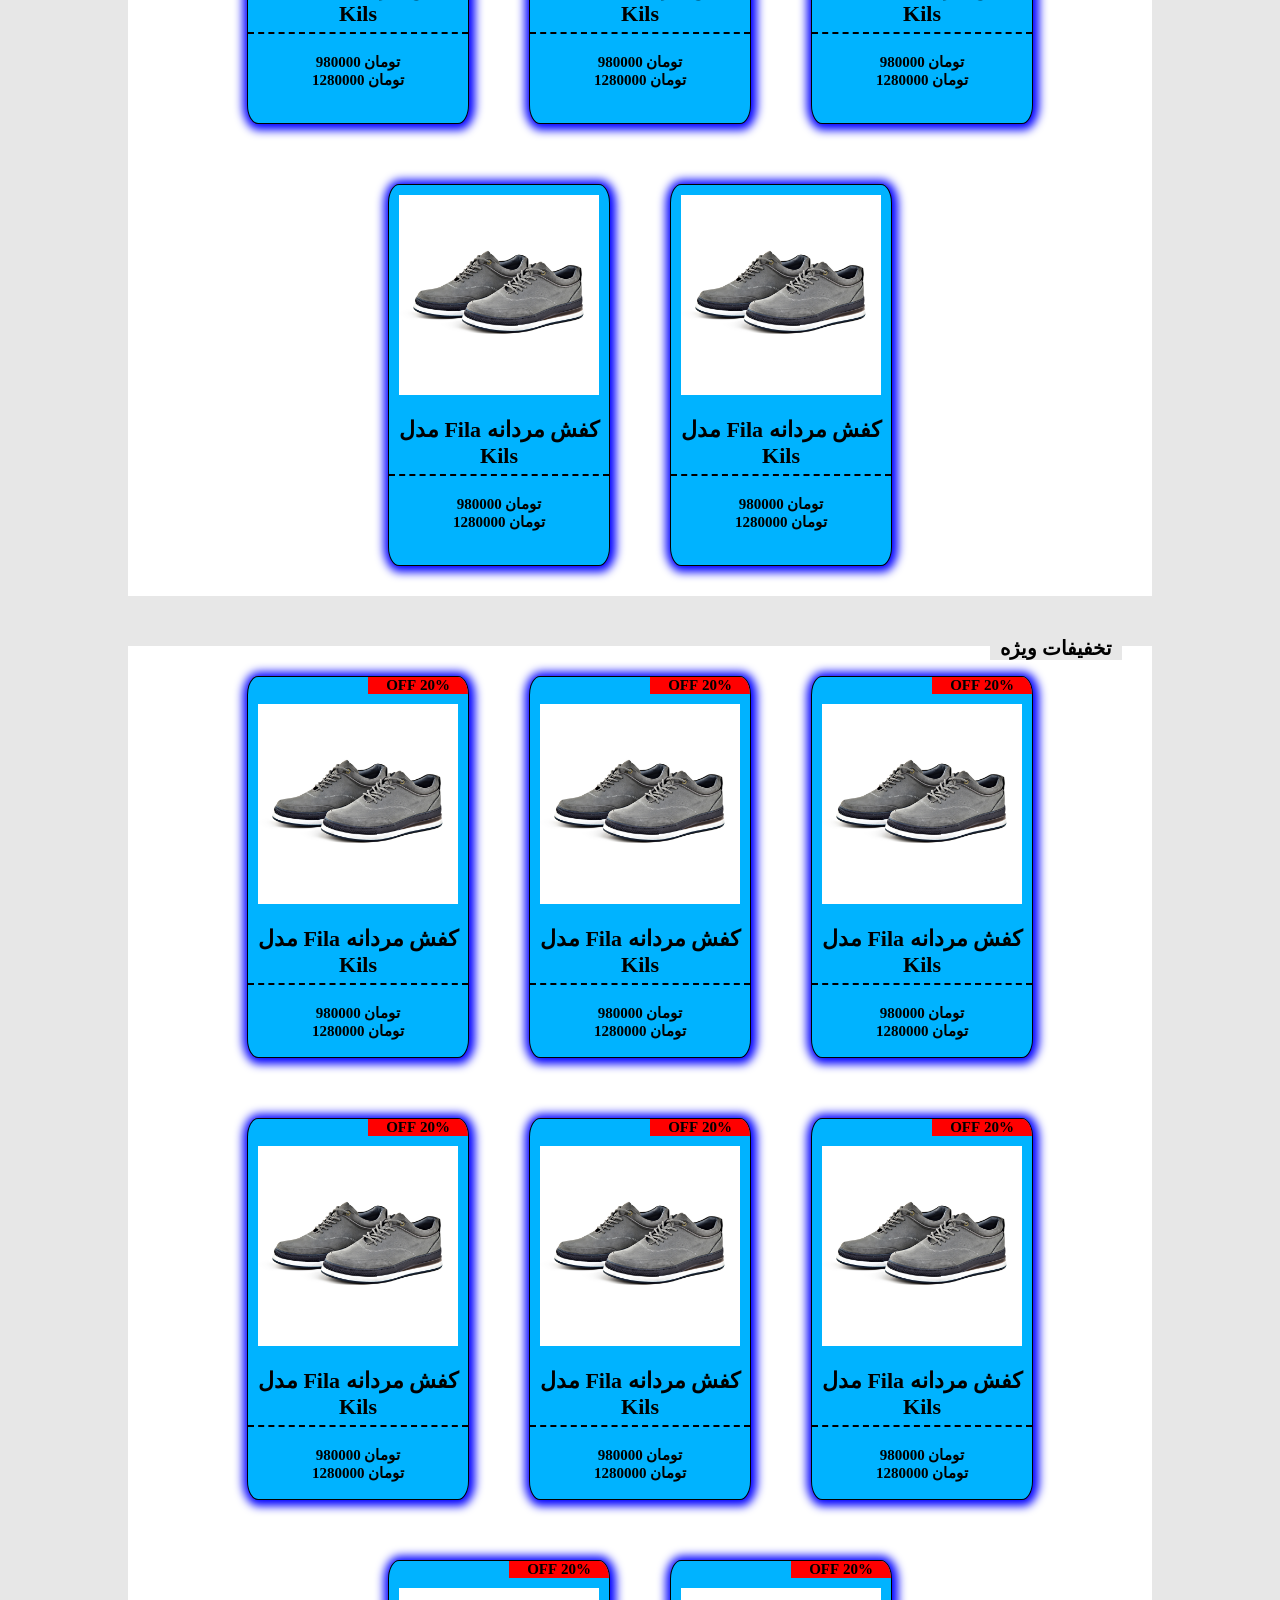
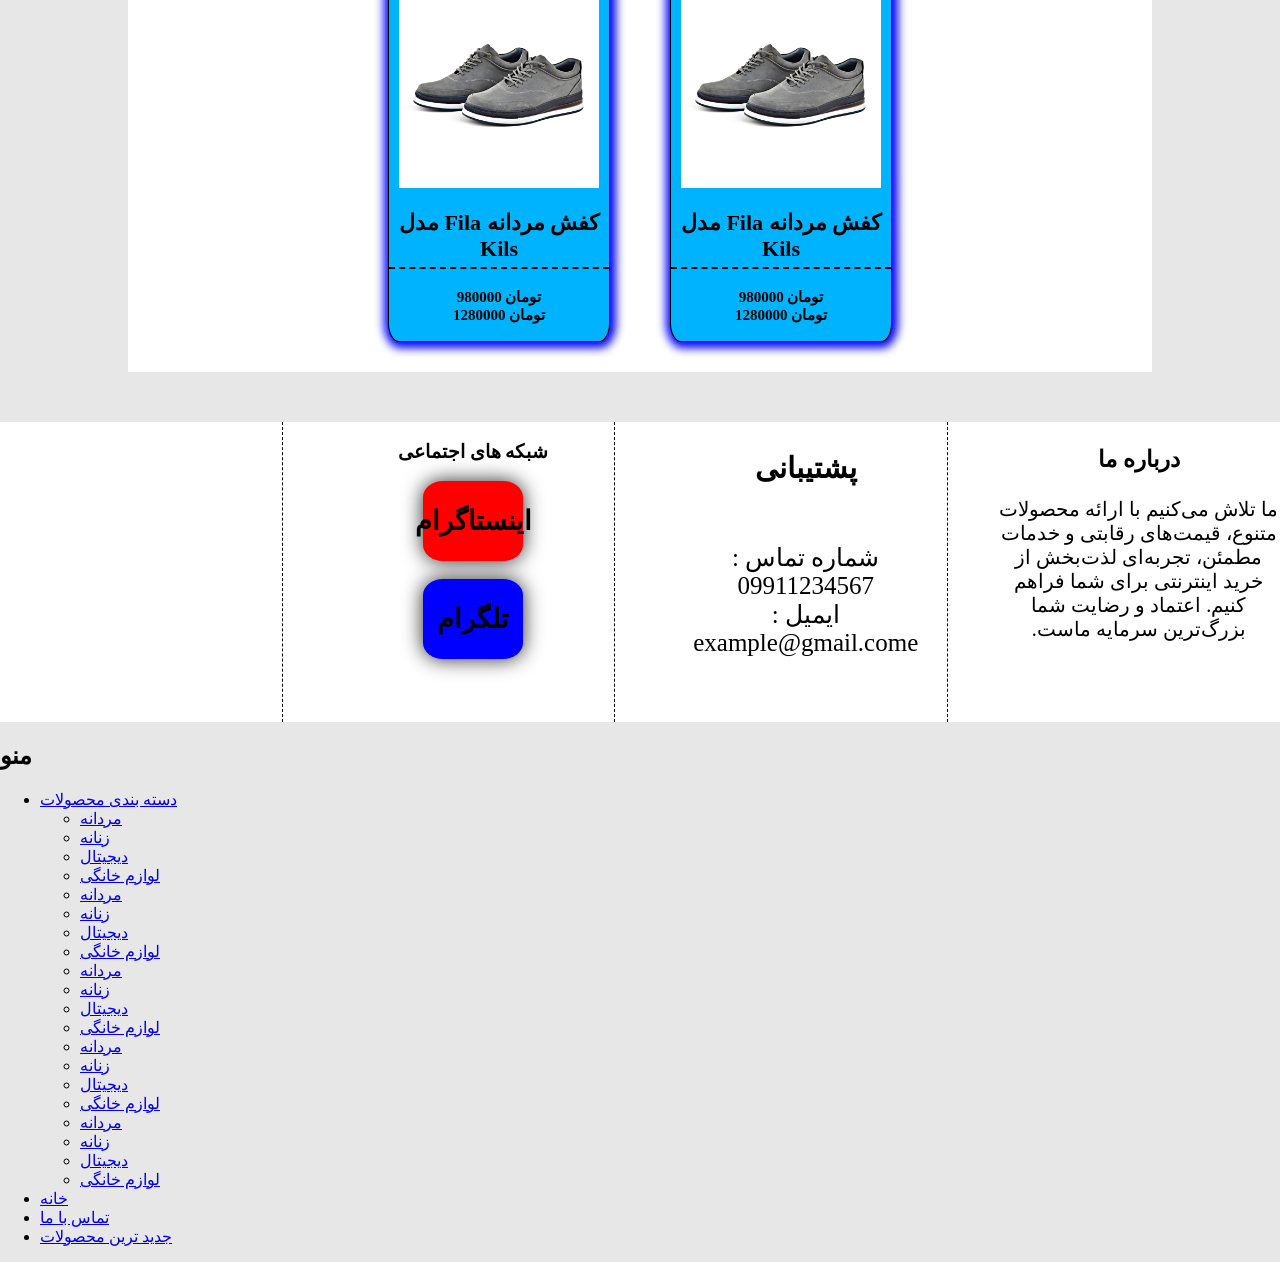
==== commit 58d0c592: "Configuration for various devices_labtap created and tablet creating_menu strip created" ====
--- a/template/index.html
+++ b/template/index.html
@@ -389,7 +389,7 @@
     <div id="footermenu">
         <a id="loginsinin" href="#"><img src="../static/image/profile.png" alt="profile"></a>
         <button id="searchboxfooter"><img id="searchboxfooterimg" src="../static/image/searchicon.png" alt="search icon"></button>
-        <a id="menufooter" href="#"><img src="../static/image/menu.png" alt="menu"></a>
+        <button id="menufooter"><img id="menufooterimg" src="../static/image/menu.png" alt="menu"></button>
     </div>
 
     <div id="menu_strip">
@@ -399,6 +399,22 @@
                 <li>
                     <a href="#">دسته بندی محصولات</a>
                     <ul id="dropdown_menu_strip_list">
+                        <li><a href="#">مردانه</a></li>
+                        <li><a href="#">زنانه</a></li>
+                        <li><a href="#">دیجیتال</a></li>
+                        <li><a href="#">لوازم خانگی</a></li>
+                        <li><a href="#">مردانه</a></li>
+                        <li><a href="#">زنانه</a></li>
+                        <li><a href="#">دیجیتال</a></li>
+                        <li><a href="#">لوازم خانگی</a></li>
+                        <li><a href="#">مردانه</a></li>
+                        <li><a href="#">زنانه</a></li>
+                        <li><a href="#">دیجیتال</a></li>
+                        <li><a href="#">لوازم خانگی</a></li>
+                        <li><a href="#">مردانه</a></li>
+                        <li><a href="#">زنانه</a></li>
+                        <li><a href="#">دیجیتال</a></li>
+                        <li><a href="#">لوازم خانگی</a></li>
                         <li><a href="#">مردانه</a></li>
                         <li><a href="#">زنانه</a></li>
                         <li><a href="#">دیجیتال</a></li>
--- a/static/css/index.css
+++ b/static/css/index.css
@@ -964,12 +964,16 @@
         box-shadow: 0 0 20px red;
     }
 
+    #menufooter:active #menu_strip
+    {
+        display: flex;
+    }
+
     #menufooter img
     {
-        width: 100%;
-        height: 100%;
+        width: 70px;
+        height: 70px;
         border-radius: 50%;
-        border: 2px solid black;
     }
 
     /* --------------- seachbox ---------------- */
@@ -993,13 +997,13 @@
         font-size: 10px;
 
     }
-
+    /* --------------- menu strip ---------------- */
     #menu_strip
     {
         width: 200px;
         height: 100%;
-        background-color: red;
-        display: flex;
+        background-color: rgb(220, 220, 220);
+        display: none;
         flex-direction: column;
         position: fixed;
         top: 0;
@@ -1015,49 +1019,88 @@
         align-items: center;
         justify-content: center;
         font-size: 30px;
-        background-color: blue;
     }
 
     #menu_strip_list
     {
         width: 100%;
         height: 100%;
-        background-color: yellow;
+        border-top: 2px solid black;
     }
 
     #menu_strip_list ul
     {
         list-style: none;
+        padding: 0px;
+        margin: 0;
+        direction: rtl;
     }
 
     #ul_menu_strip_list
     {
+        display: flex;
+        flex-direction: column;
+    }
+
+    #ul_menu_strip_list > li > a
+    {
+        display: block;
+        padding: 10px;
+    } 
+
+    #ul_menu_strip_list > li > a:active 
+    {
+        background-color: red;
+    }
+
+    #ul_menu_strip_list > li:hover > #dropdown_menu_strip_list
+    {
         display: grid;
-        grid-template-columns: repeat(1,1fr);
-        grid-template-rows: repeat(10,1fr);
-    }
+    } 
 
     #ul_menu_strip_list li
     {
         position: relative;
+        margin: 0;
     }
 
     #ul_menu_strip_list a
     {
         text-decoration: none;
         color: black;
-        font-size: 20px;
+        font-size: 18px;
     }
 
     #dropdown_menu_strip_list
     {
+        display: none;
+        grid-template-columns: repeat(3,1fr);
+        grid-auto-rows: 40px;
         direction: rtl;
-        width: 200px;
-        height: 500px;
+        width: 500px;
+        height: 300px;
         position: absolute;
         top: 0;
         left: 100%;
         z-index: 14999;
-        background-color: green;
-    }
+        overflow-y: auto;
+        background-color: rgb(235, 235, 235);
+        border: 1px solid rgb(202, 202, 202);
+    }
+
+    #dropdown_menu_strip_list > li > a
+    {
+        display: block;
+        padding: 10px;
+    }
+
+    #dropdown_menu_strip_list > li > a:active
+    {
+        background-color: red;
+    }
+
+    #dropdown_menu_strip_list a
+    {
+        font-size: 15px; 
+    };
 }
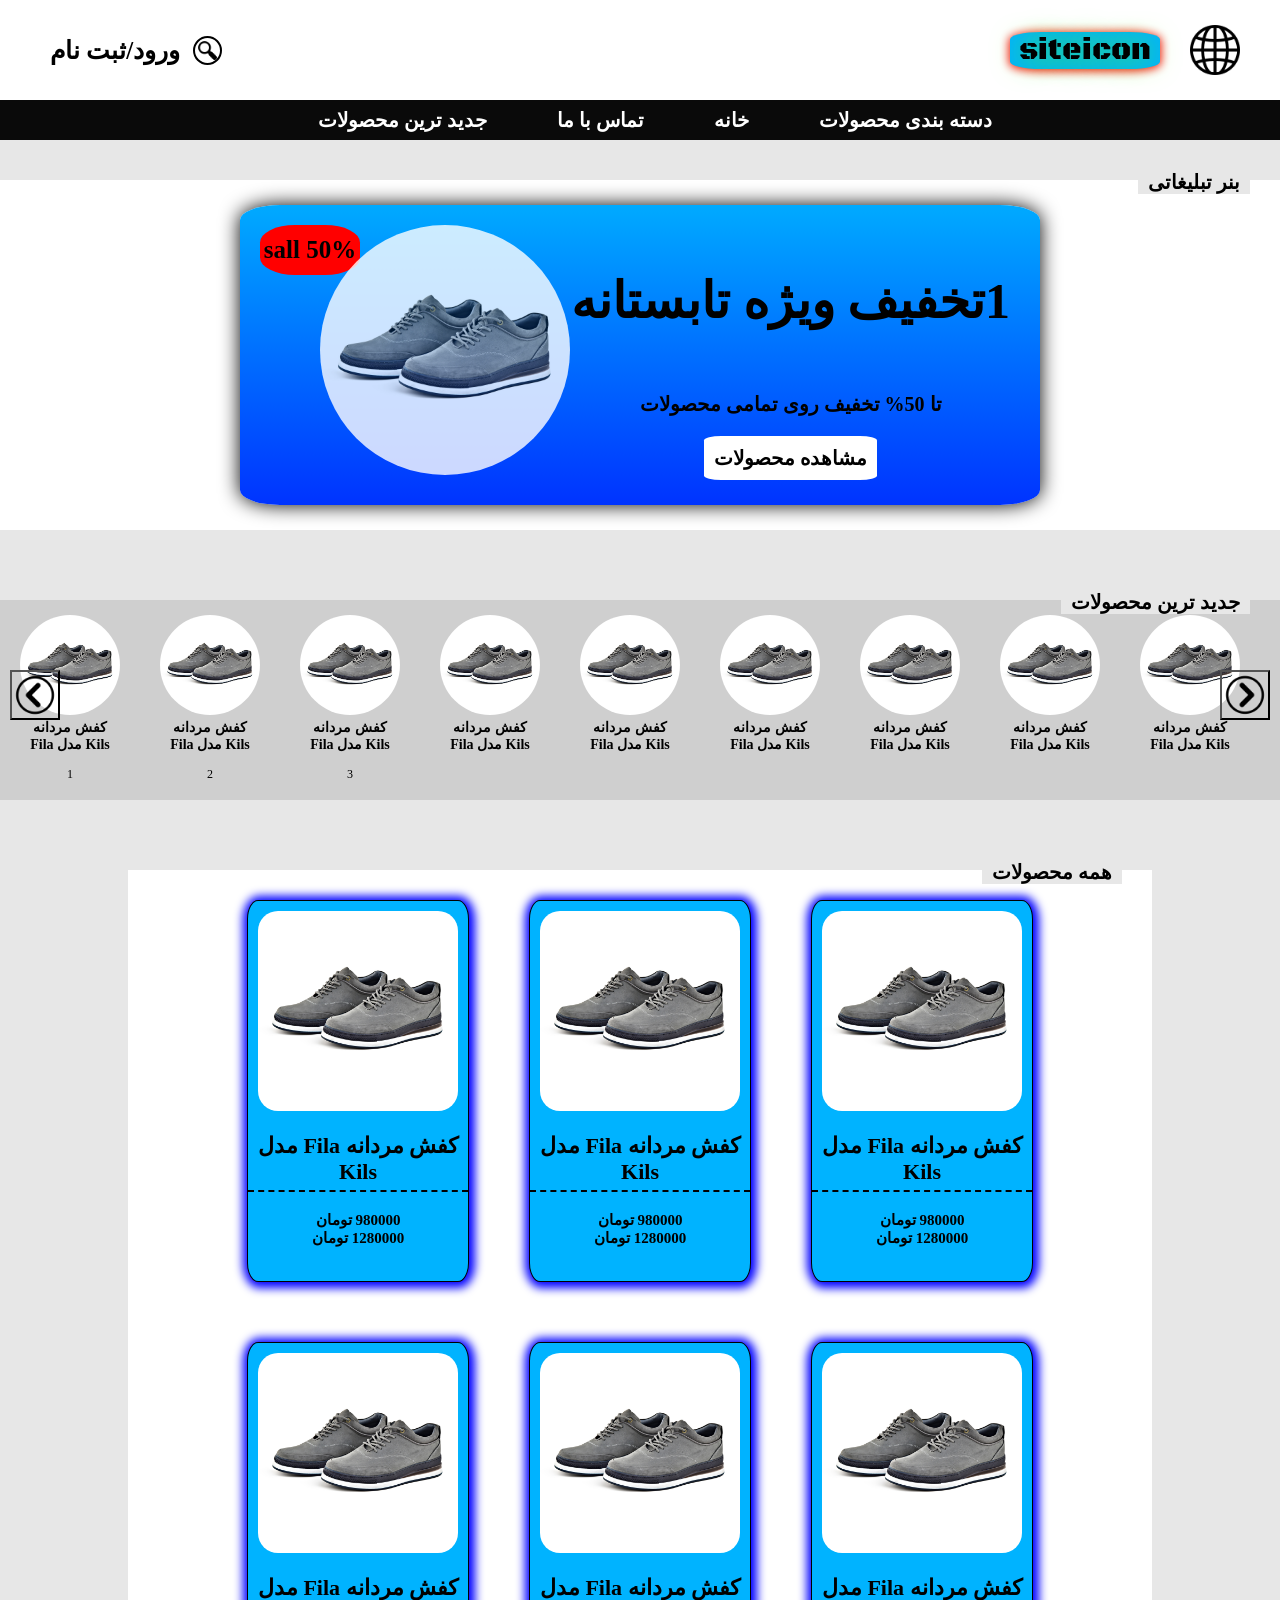
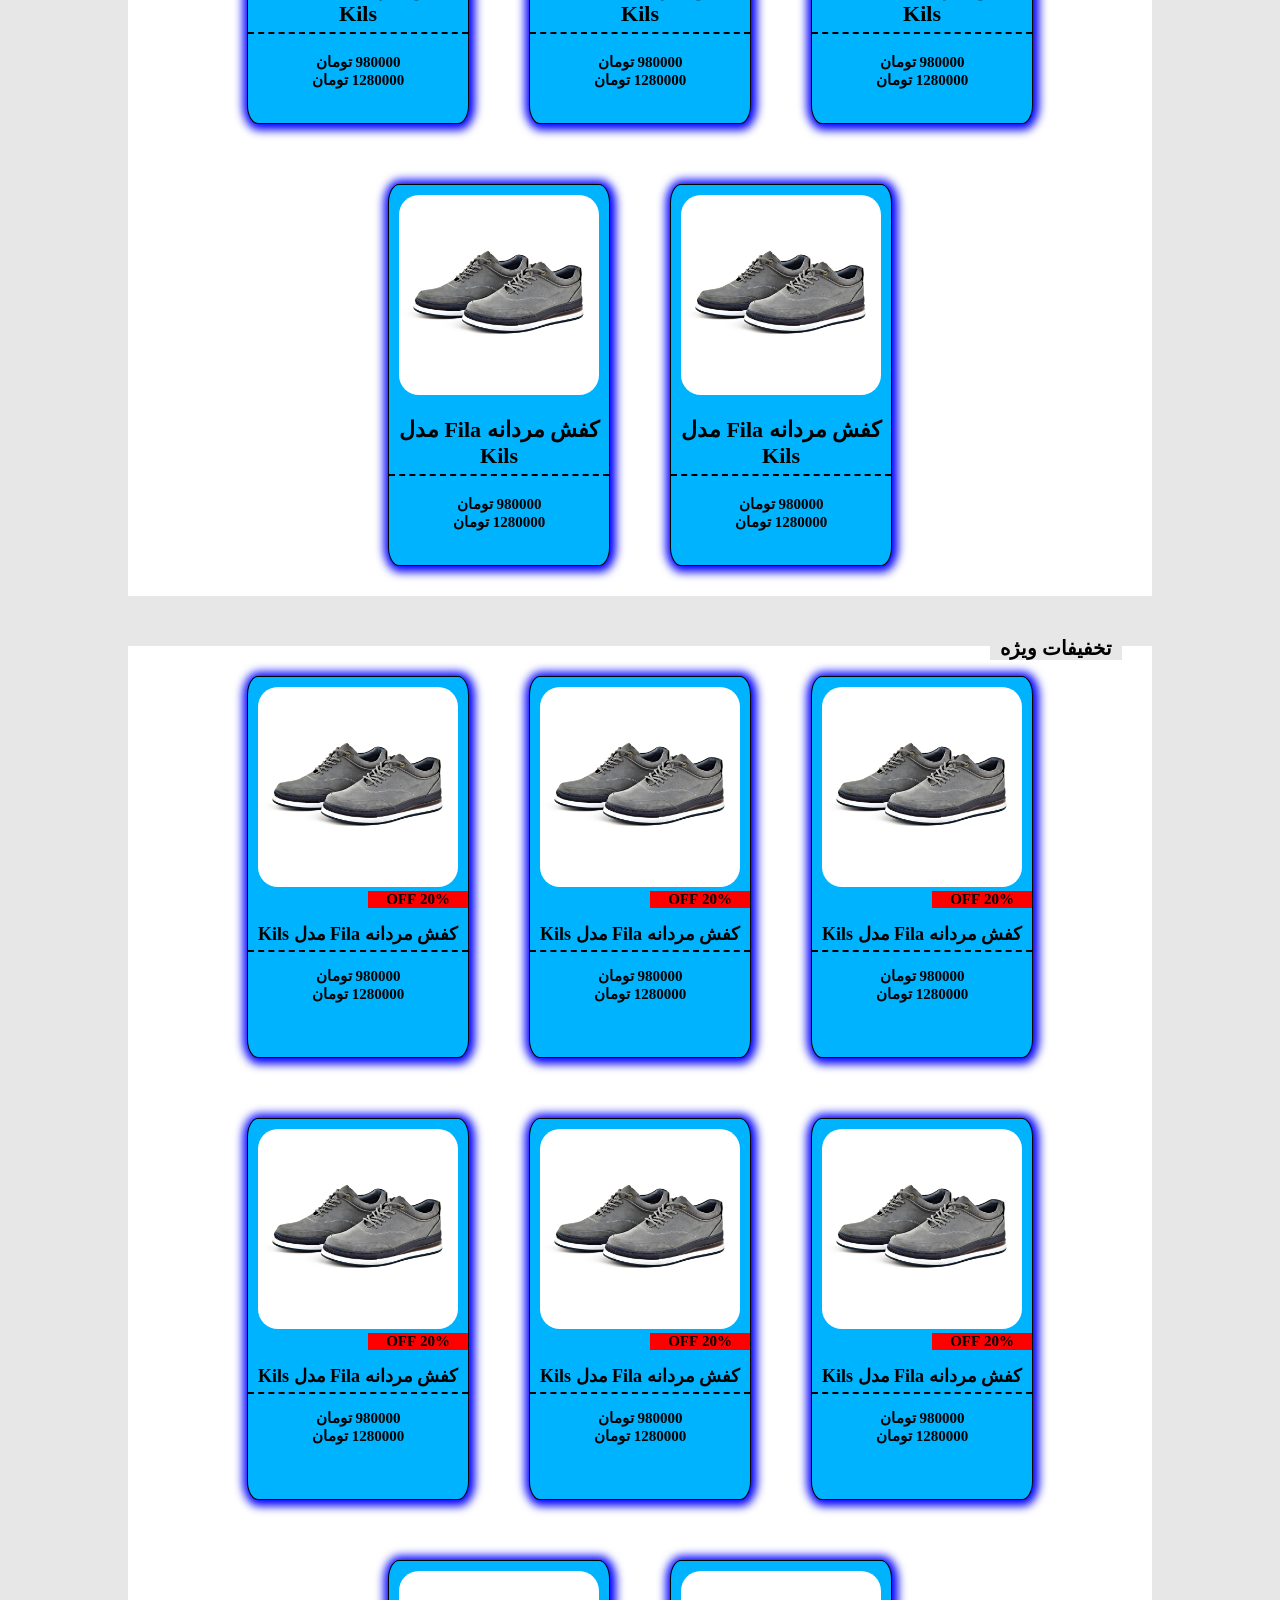
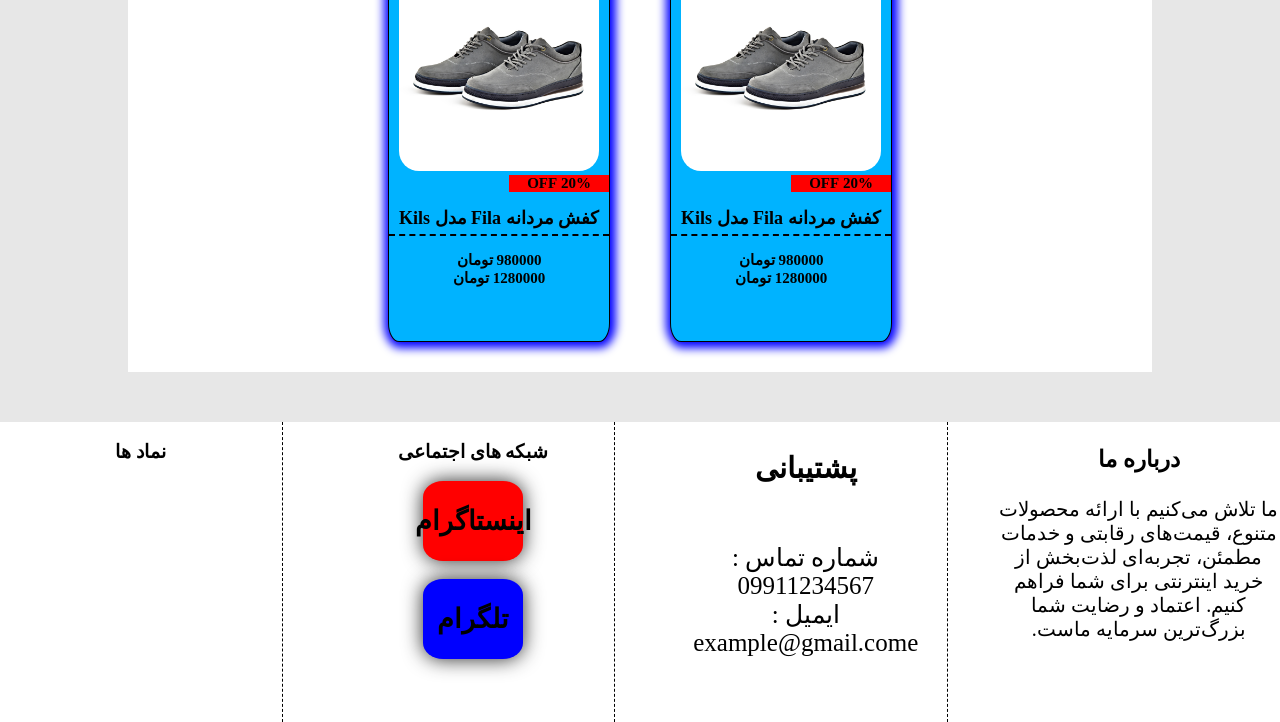
==== commit a9d26038: "The index page was optimized for various devices." ====
--- a/template/index.html
+++ b/template/index.html
@@ -208,157 +208,220 @@
         <div class="product-container2">
             <a href="#">
                 <img src="../static/image/shooz1.jpg" alt="product image">
-                <h2>کفش مردانه Fila مدل Kils</h2>
-                <span>980000 تومان</span><br />
-                <span class="old-price">1280000 تومان</span>
-            </a>
-        </div>
-        <div class="product-container2">
-            <a href="#">
-                <img src="../static/image/shooz1.jpg" alt="product image">
-                <h2>کفش مردانه Fila مدل Kils</h2>
-                <span>980000 تومان</span><br />
-                <span class="old-price">1280000 تومان</span>
-            </a>
-        </div>
-        <div class="product-container2">
-            <a href="#">
-                <img src="../static/image/shooz1.jpg" alt="product image">
-                <h2>کفش مردانه Fila مدل Kils</h2>
-                <span>980000 تومان</span><br />
-                <span class="old-price">1280000 تومان</span>
-            </a>
-        </div>
-        <div class="product-container2">
-            <a href="#">
-                <img src="../static/image/shooz1.jpg" alt="product image">
-                <h2>کفش مردانه Fila مدل Kils</h2>
-                <span>980000 تومان</span><br />
-                <span class="old-price">1280000 تومان</span>
-            </a>
-        </div>
-        <div class="product-container2">
-            <a href="#">
-                <img src="../static/image/shooz1.jpg" alt="product image">
-                <h2>کفش مردانه Fila مدل Kils</h2>
-                <span>980000 تومان</span><br />
-                <span class="old-price">1280000 تومان</span>
-            </a>
-        </div>
-        <div class="product-container2">
-            <a href="#">
-                <img src="../static/image/shooz1.jpg" alt="product image">
-                <h2>کفش مردانه Fila مدل Kils</h2>
-                <span>980000 تومان</span><br />
-                <span class="old-price">1280000 تومان</span>
-            </a>
-        </div>
-        <div class="product-container2">
-            <a href="#">
-                <img src="../static/image/shooz1.jpg" alt="product image">
-                <h2>کفش مردانه Fila مدل Kils</h2>
-                <span>980000 تومان</span><br />
-                <span class="old-price">1280000 تومان</span>
-            </a>
-        </div>
-        <div class="product-container2">
-            <a href="#">
-                <img src="../static/image/shooz1.jpg" alt="product image">
-                <h2>کفش مردانه Fila مدل Kils</h2>
-                <span>980000 تومان</span><br />
-                <span class="old-price">1280000 تومان</span>
-            </a>
-        </div>
+                <div class="product_info">
+                    <h2>کفش مردانه Fila مدل Kils</h2>
+                    <span>980000 تومان</span><br />
+                    <span class="old-price">1280000 تومان</span>
+                </div>
+
+            </a>
+        </div>
+
+        <div class="product-container2">
+            <a href="#">
+                <img src="../static/image/shooz1.jpg" alt="product image">
+                <div class="product_info">
+                    <h2>کفش مردانه Fila مدل Kils</h2>
+                    <span>980000 تومان</span><br />
+                    <span class="old-price">1280000 تومان</span>
+                </div>
+
+            </a>
+        </div>
+
+        <div class="product-container2">
+            <a href="#">
+                <img src="../static/image/shooz1.jpg" alt="product image">
+                <div class="product_info">
+                    <h2>کفش مردانه Fila مدل Kils</h2>
+                    <span>980000 تومان</span><br />
+                    <span class="old-price">1280000 تومان</span>
+                </div>
+
+            </a>
+        </div>
+
+        <div class="product-container2">
+            <a href="#">
+                <img src="../static/image/shooz1.jpg" alt="product image">
+                <div class="product_info">
+                    <h2>کفش مردانه Fila مدل Kils</h2>
+                    <span>980000 تومان</span><br />
+                    <span class="old-price">1280000 تومان</span>
+                </div>
+
+            </a>
+        </div>
+
+        <div class="product-container2">
+            <a href="#">
+                <img src="../static/image/shooz1.jpg" alt="product image">
+                <div class="product_info">
+                    <h2>کفش مردانه Fila مدل Kils</h2>
+                    <span>980000 تومان</span><br />
+                    <span class="old-price">1280000 تومان</span>
+                </div>
+
+            </a>
+        </div>
+
+        <div class="product-container2">
+            <a href="#">
+                <img src="../static/image/shooz1.jpg" alt="product image">
+                <div class="product_info">
+                    <h2>کفش مردانه Fila مدل Kils</h2>
+                    <span>980000 تومان</span><br />
+                    <span class="old-price">1280000 تومان</span>
+                </div>
+
+            </a>
+        </div>
+
+        <div class="product-container2">
+            <a href="#">
+                <img src="../static/image/shooz1.jpg" alt="product image">
+                <div class="product_info">
+                    <h2>کفش مردانه Fila مدل Kils</h2>
+                    <span>980000 تومان</span><br />
+                    <span class="old-price">1280000 تومان</span>
+                </div>
+
+            </a>
+        </div>
+
+        <div class="product-container2">
+            <a href="#">
+                <img src="../static/image/shooz1.jpg" alt="product image">
+                <div class="product_info">
+                    <h2>کفش مردانه Fila مدل Kils</h2>
+                    <span>980000 تومان</span><br />
+                    <span class="old-price">1280000 تومان</span>
+                </div>
+
+            </a>
+        </div>
+        
     </div>
 
     <div id="container3">
         <span class="slider_title">تخفیفات ویژه</span>
         <div class="product-container3">
             <a href="#">
-                <div class="off">
-                    20% OFF
-                </div>
-                <img src="../static/image/shooz1.jpg" alt="product image">
-                <h2>کفش مردانه Fila مدل Kils</h2>
-                <span>980000 تومان</span><br />
-                <span class="old-price">1280000 تومان</span>
-            </a>
-        </div>
-        <div class="product-container3">
-            <a href="#">
-                <div class="off">
-                    20% OFF
-                </div>
-                <img src="../static/image/shooz1.jpg" alt="product image">
-                <h2>کفش مردانه Fila مدل Kils</h2>
-                <span>980000 تومان</span><br />
-                <span class="old-price">1280000 تومان</span>
-            </a>
-        </div>
-        <div class="product-container3">
-            <a href="#">
-                <div class="off">
-                    20% OFF
-                </div>
-                <img src="../static/image/shooz1.jpg" alt="product image">
-                <h2>کفش مردانه Fila مدل Kils</h2>
-                <span>980000 تومان</span><br />
-                <span class="old-price">1280000 تومان</span>
-            </a>
-        </div>
-        <div class="product-container3">
-            <a href="#">
-                <div class="off">
-                    20% OFF
-                </div>
-                <img src="../static/image/shooz1.jpg" alt="product image">
-                <h2>کفش مردانه Fila مدل Kils</h2>
-                <span>980000 تومان</span><br />
-                <span class="old-price">1280000 تومان</span>
-            </a>
-        </div>
-        <div class="product-container3">
-            <a href="#">
-                <div class="off">
-                    20% OFF
-                </div>
-                <img src="../static/image/shooz1.jpg" alt="product image">
-                <h2>کفش مردانه Fila مدل Kils</h2>
-                <span>980000 تومان</span><br />
-                <span class="old-price">1280000 تومان</span>
-            </a>
-        </div>
-        <div class="product-container3">
-            <a href="#">
-                <div class="off">
-                    20% OFF
-                </div>
-                <img src="../static/image/shooz1.jpg" alt="product image">
-                <h2>کفش مردانه Fila مدل Kils</h2>
-                <span>980000 تومان</span><br />
-                <span class="old-price">1280000 تومان</span>
-            </a>
-        </div>
-        <div class="product-container3">
-            <a href="#">
-                <div class="off">
-                    20% OFF
-                </div>
-                <img src="../static/image/shooz1.jpg" alt="product image">
-                <h2>کفش مردانه Fila مدل Kils</h2>
-                <span>980000 تومان</span><br />
-                <span class="old-price">1280000 تومان</span>
-            </a>
-        </div>
-        <div class="product-container3">
-            <a href="#">
-                <div class="off">
-                    20% OFF
-                </div>
-                <img src="../static/image/shooz1.jpg" alt="product image">
-                <h2>کفش مردانه Fila مدل Kils</h2>
-                <span>980000 تومان</span><br />
-                <span class="old-price">1280000 تومان</span>
+                <img src="../static/image/shooz1.jpg" alt="product image">
+                <div class="product_info">
+                    <div class="off">
+                        20% OFF
+                    </div>
+                    <h2>کفش مردانه Fila مدل Kils</h2>
+                    <span>980000 تومان</span><br />
+                    <span class="old-price">1280000 تومان</span>
+                </div>
+                
+            </a>
+        </div>
+
+        <div class="product-container3">
+            <a href="#">
+                <img src="../static/image/shooz1.jpg" alt="product image">
+                <div class="product_info">
+                    <div class="off">
+                        20% OFF
+                    </div>
+                    <h2>کفش مردانه Fila مدل Kils</h2>
+                    <span>980000 تومان</span><br />
+                    <span class="old-price">1280000 تومان</span>
+                </div>
+                
+            </a>
+        </div>
+
+        <div class="product-container3">
+            <a href="#">
+                <img src="../static/image/shooz1.jpg" alt="product image">
+                <div class="product_info">
+                    <div class="off">
+                        20% OFF
+                    </div>
+                    <h2>کفش مردانه Fila مدل Kils</h2>
+                    <span>980000 تومان</span><br />
+                    <span class="old-price">1280000 تومان</span>
+                </div>
+                
+            </a>
+        </div>
+
+        <div class="product-container3">
+            <a href="#">
+                <img src="../static/image/shooz1.jpg" alt="product image">
+                <div class="product_info">
+                    <div class="off">
+                        20% OFF
+                    </div>
+                    <h2>کفش مردانه Fila مدل Kils</h2>
+                    <span>980000 تومان</span><br />
+                    <span class="old-price">1280000 تومان</span>
+                </div>
+                
+            </a>
+        </div>
+
+        <div class="product-container3">
+            <a href="#">
+                <img src="../static/image/shooz1.jpg" alt="product image">
+                <div class="product_info">
+                    <div class="off">
+                        20% OFF
+                    </div>
+                    <h2>کفش مردانه Fila مدل Kils</h2>
+                    <span>980000 تومان</span><br />
+                    <span class="old-price">1280000 تومان</span>
+                </div>
+                
+            </a>
+        </div>
+
+        <div class="product-container3">
+            <a href="#">
+                <img src="../static/image/shooz1.jpg" alt="product image">
+                <div class="product_info">
+                    <div class="off">
+                        20% OFF
+                    </div>
+                    <h2>کفش مردانه Fila مدل Kils</h2>
+                    <span>980000 تومان</span><br />
+                    <span class="old-price">1280000 تومان</span>
+                </div>
+                
+            </a>
+        </div>
+
+        <div class="product-container3">
+            <a href="#">
+                <img src="../static/image/shooz1.jpg" alt="product image">
+                <div class="product_info">
+                    <div class="off">
+                        20% OFF
+                    </div>
+                    <h2>کفش مردانه Fila مدل Kils</h2>
+                    <span>980000 تومان</span><br />
+                    <span class="old-price">1280000 تومان</span>
+                </div>
+                
+            </a>
+        </div>
+
+        <div class="product-container3">
+            <a href="#">
+                <img src="../static/image/shooz1.jpg" alt="product image">
+                <div class="product_info">
+                    <div class="off">
+                        20% OFF
+                    </div>
+                    <h2>کفش مردانه Fila مدل Kils</h2>
+                    <span>980000 تومان</span><br />
+                    <span class="old-price">1280000 تومان</span>
+                </div>
+                
             </a>
         </div>
  
@@ -366,7 +429,7 @@
 
     <div class="footer">
         <div id="Symbol">
-
+            <h3>نماد ها</h3>
         </div>
         <div id="Social_networks">
             <h3>شبکه های اجتماعی</h3>
--- a/static/css/index.css
+++ b/static/css/index.css
@@ -158,6 +158,11 @@
     width: 100%;
     height: 40px;
     background-color: rgb(10, 10, 10);
+}
+
+#menu_strip
+{
+    display: none;
 }
 
 #menu ul
@@ -531,6 +536,11 @@
 {
     text-decoration: none;
     color: black;
+}
+
+.product_info
+{
+    width: 100%;
     font-size: 15px;
     font-weight: bold;
     direction: rtl;
@@ -555,6 +565,7 @@
     width: 200px;
     height: 200px;
     margin-top: 10px;
+    border-radius: 10%;
  
 }
 
@@ -603,7 +614,7 @@
 
 .product-container3 h2
 {
-    font-size: 22px;
+    font-size: 18px;
     border-bottom: 2px dashed black;
     padding-bottom: 5px;
 }
@@ -613,6 +624,7 @@
     width: 200px;
     height: 200px;
     margin-top: 10px;
+    border-radius: 10%;
  
 }
 
@@ -637,6 +649,9 @@
 #Symbol
 {
     border-right: 1px dashed black;
+    display: flex;
+    align-items: center;
+    flex-direction: column;
 }
 
 #Social_networks
@@ -668,12 +683,6 @@
     transform: scale(1.05);
 }
 
-#Social_networks a img
-{
-    width: 100%;
-    height: 100%;
-}
-
 #Support
 {
     direction: rtl;
@@ -851,6 +860,12 @@
     {
         padding: 5px;
         font-size: 15px;
+    }
+
+    .banner_info a:active
+    {
+        transform: scale(1.05);
+        box-shadow: 0 0 20px red;
     }
     /* --------------- footer ---------------- */
     .footer
@@ -1102,5 +1117,537 @@
     #dropdown_menu_strip_list a
     {
         font-size: 15px; 
-    };
+    }
+
+    /* --------------- update product container2 ---------------- */
+
+    .product-container2
+    {
+        width: 500px;
+        height: 220px;
+    }
+
+    .product-container2 a
+    {
+        height: 100%;
+        display: flex;
+        align-items: center;
+        flex-direction: row-reverse;
+    }
+
+    .product_info
+    {
+        width: 250px;
+        height: 100%;
+        font-size: 15px;
+        font-weight: bold;
+        direction: rtl;
+        margin-right: 15px;
+        border-right: 2px dashed black;
+    }
+
+    .product-container2 img
+    {
+        width: 200px;
+        height: 200px;
+        margin-right: 10px;
+        border-radius: 10%;
+    }
+
+    /* --------------- update product container3 ---------------- */
+
+    .product-container3
+    {
+        width: 500px;
+        height: 220px;
+    }
+
+    .product-container3 a
+    {
+        height: 100%;
+        display: flex;
+        align-items: center;
+        flex-direction: row;
+
+    }
+
+    .product_info
+    {
+        width: 250px;
+        height: 100%;
+        font-size: 15px;
+        font-weight: bold;
+        direction: rtl;
+        margin-right: 15px;
+        border-right: 2px dashed black;
+    }
+
+    .product-container3 img
+    {
+        width: 200px;
+        height: 200px;
+        margin-right: 10px;
+        border-radius: 10%;
+    
+    }
+
+    .off
+    {
+        width: 100%;
+        background-color: red;
+    }
+}
+
+/* ################## media query mobile phone ###################### */
+
+@media (min-width: 480px) and (max-width: 767px)
+{
+    /* --------------- siteicon m ---------------- */   
+    #siteicon
+    {
+        margin-right: 10px;
+    }
+
+    #siteicon img
+    {
+        width: 40px;
+        height: 40px;        
+    }
+
+    #siteicon a
+    {
+        width: 100px;
+        font-size: 18px;
+        margin-right: 12px;
+    }
+    /* --------------- sinlog m ---------------- */
+    #sinlog
+    {
+        display: none;
+    }
+
+    /* --------------- banner ---------------- */
+
+    .banner_body
+    {
+        width: 100%;
+        height: 250px;
+    }
+
+    #banner_container::-webkit-scrollbar{
+        display: none;
+    }
+
+    .banner
+    {
+        min-width: 400px;
+        height: 200px;
+    }
+
+    .banner .sall
+    {
+        width: 50px;
+        height: 30px;
+        font-size: 10px;
+        top: 10px;
+        left: 10px;
+        cursor: default;
+    }
+
+    .banner img 
+    {
+        width: 150px;
+        height: 150px;
+        margin-left: 15%;
+        margin-top: 15px;
+    }
+
+    .banner_info
+    {
+        right: 10px;
+    }
+
+    .banner_info h2
+    {
+        font-size: 20px;
+    }
+
+    .banner_info p
+    {
+        font-size: 10px;
+        font-weight: bold;
+    }
+
+    .banner_info a
+    {
+        padding: 4px;
+        font-size: 13px;
+    }
+
+    .banner_info a:active
+    {
+        transform: scale(1.05);
+        box-shadow: 0 0 20px red;
+    }
+
+    /* --------------- footer ---------------- */
+    .footer
+    {
+        height: 900px;
+        display: grid;
+        grid-template-columns: repeat(1 , 1fr);
+        grid-template-rows: repeat(4,1fr);
+        column-gap: 50px;
+    }
+
+    #Symbol
+    {
+        border-bottom: 1px dashed black;
+        border-right: none;
+    }
+
+    #Social_networks
+    {
+        border-bottom: 1px dashed black;
+        border-right: none;
+    }
+
+    #Social_networks a
+    {
+        font-size: 18px;
+        width: 70px;
+        height: 50px;
+    }
+
+    #Social_networks a:active
+    {
+        transform: scale(1.05);
+    }
+
+    #Support
+    {
+        direction: rtl;
+        text-align: center;
+        border-bottom: 1px dashed black;
+        border-right: none;
+        font-size: 18px;
+    }
+
+    #about
+    {
+        direction: rtl;
+        text-align: center;
+        font-size: 15px;
+    }
+
+    /* --------------- menu ---------------- */
+    #menu
+    {
+        display: none;
+    }
+
+    #footermenu
+    {
+        width: 100%;
+        height: 70px;
+        position: fixed;
+        bottom: 0;
+        left: 0;
+        z-index: 10000;
+        display: flex;
+        justify-content: space-between;
+        align-items: center;
+        flex-direction: row-reverse;
+        background-color: rgb(237, 237, 237);
+    }
+
+    #loginsinin
+    {
+        width: 50px;
+        height: 50px;
+        margin-right: 30px;
+        border-radius: 50%;
+        display: flex;
+        align-items: center;
+        justify-content: center;
+    }
+
+    #loginsinin:active
+    {
+        background-color: rgb(0, 110, 255);
+        box-shadow: 0 0 20px red;
+    }
+
+    #loginsinin img
+    {
+        width: 100%;
+        height: 100%;
+        border-radius: 50%;
+        border: 2px solid black;
+    }
+
+    #searchboxfooter
+    {
+        width: 50px;
+        height: 50px;
+        border-radius: 50%;
+        display: flex;
+        align-items: center;
+        justify-content: center;
+    }
+
+    #searchboxfooter:active
+    {
+        background-color: rgb(0, 110, 255);
+        box-shadow: 0 0 20px red;
+    }
+
+    #searchboxfooter img
+    {
+        width: 50px;
+        height: 50px;
+        border-radius: 50%;
+    }
+
+    #menufooter
+    {
+        width: 50px;
+        height: 50px;
+        margin-left: 30px;
+        border-radius: 50%;
+        display: flex;
+        align-items: center;
+        justify-content: center;
+    }
+
+    #menufooter:active
+    {
+        background-color: rgb(0, 110, 255);
+        box-shadow: 0 0 20px red;
+    }
+
+    #menufooter:active #menu_strip
+    {
+        display: flex;
+    }
+
+    #menufooter img
+    {
+        width: 50px;
+        height: 50px;
+        border-radius: 50%;
+    }
+
+    /* --------------- seachbox ---------------- */
+
+    #searchbox
+    {
+        margin-left: 30px;
+    }
+
+    #searchbox form input[type="text"]
+    {
+        width: 200px;
+        height: 25px;
+        font-size: 15px;
+    }
+
+    #searchbox form input[type="submit"]
+    {
+        width: 50px;
+        height: 30px;
+        font-size: 8px;
+    }
+
+    /* --------------- menu strip ---------------- */
+    #menu_strip
+    {
+        width: 150px;
+        height: 100%;
+        background-color: rgb(220, 220, 220);
+        display: none;
+        flex-direction: column;
+        position: fixed;
+        top: 0;
+        left: 0;
+        z-index: 15000;
+    }
+
+    #menu_strip h2
+    {
+        width: 100%;
+        height: 50px;
+        display: flex;
+        align-items: center;
+        justify-content: center;
+        font-size: 30px;
+    }
+
+    #menu_strip_list
+    {
+        width: 100%;
+        height: 100%;
+        border-top: 2px solid black;
+    }
+
+    #menu_strip_list ul
+    {
+        list-style: none;
+        padding: 0px;
+        margin: 0;
+        direction: rtl;
+    }
+
+    #ul_menu_strip_list
+    {
+        display: flex;
+        flex-direction: column;
+    }
+
+    #ul_menu_strip_list > li > a
+    {
+        display: block;
+        padding: 10px;
+    } 
+
+    #ul_menu_strip_list > li > a:active 
+    {
+        background-color: red;
+    }
+
+    #ul_menu_strip_list > li:hover > #dropdown_menu_strip_list
+    {
+        display: grid;
+    } 
+
+    #ul_menu_strip_list li
+    {
+        position: relative;
+        margin: 0;
+    }
+
+    #ul_menu_strip_list a
+    {
+        text-decoration: none;
+        color: black;
+        font-size: 15px;
+    }
+
+    #dropdown_menu_strip_list
+    {
+        display: none;
+        grid-template-columns: repeat(2,1fr);
+        grid-auto-rows: 40px;
+        direction: rtl;
+        width: 300px;
+        height: 300px;
+        position: absolute;
+        top: 0;
+        left: 100%;
+        z-index: 14999;
+        overflow-y: auto;
+        background-color: rgb(235, 235, 235);
+        border: 1px solid rgb(202, 202, 202);
+    }
+
+    #dropdown_menu_strip_list > li > a
+    {
+        display: block;
+        padding: 10px;
+    }
+
+    #dropdown_menu_strip_list > li > a:active
+    {
+        background-color: red;
+    }
+
+    #dropdown_menu_strip_list a
+    {
+        font-size: 15px; 
+    }
+
+    /* --------------- update product container2 ---------------- */
+
+    .product-container2
+    {
+        width: 400px;
+        height: 170px;
+    }
+
+    .product-container2 a
+    {
+        height: 100%;
+        display: flex;
+        align-items: center;
+        flex-direction: row-reverse;
+    }
+
+    .product_info
+    {
+        width: 250px;
+        height: 100%;
+        direction: rtl;
+        margin-right: 15px;
+        border-right: 2px dashed black;
+    }
+
+    .product_info h2
+    {
+        font-size: 15px;
+        font-weight: bold;
+    }
+
+    .product_info span
+    {
+        font-size: 13px;
+    }
+
+    .product-container2 img
+    {
+        width: 130px;
+        height: 130px;
+        margin-right: 10px;
+        border-radius: 10%;
+    }
+
+    /* --------------- update product container3 ---------------- */
+
+    .product-container3
+    {
+        width: 400px;
+        height: 170px;
+    }
+
+    .product-container3 a
+    {
+        height: 100%;
+        display: flex;
+        align-items: center;
+        flex-direction: row;
+
+    }
+
+    .product_info
+    {
+        width: 250px;
+        height: 100%;
+        direction: rtl;
+        margin-right: 15px;
+        border-right: 2px dashed black;
+    }
+
+    .product-container3 img
+    {
+        width: 130px;
+        height: 130px;
+        margin-right: 10px;
+        border-radius: 10%;
+    
+    }
+
+    .off
+    {
+        width: 100%;
+        background-color: red;
+    }
 }
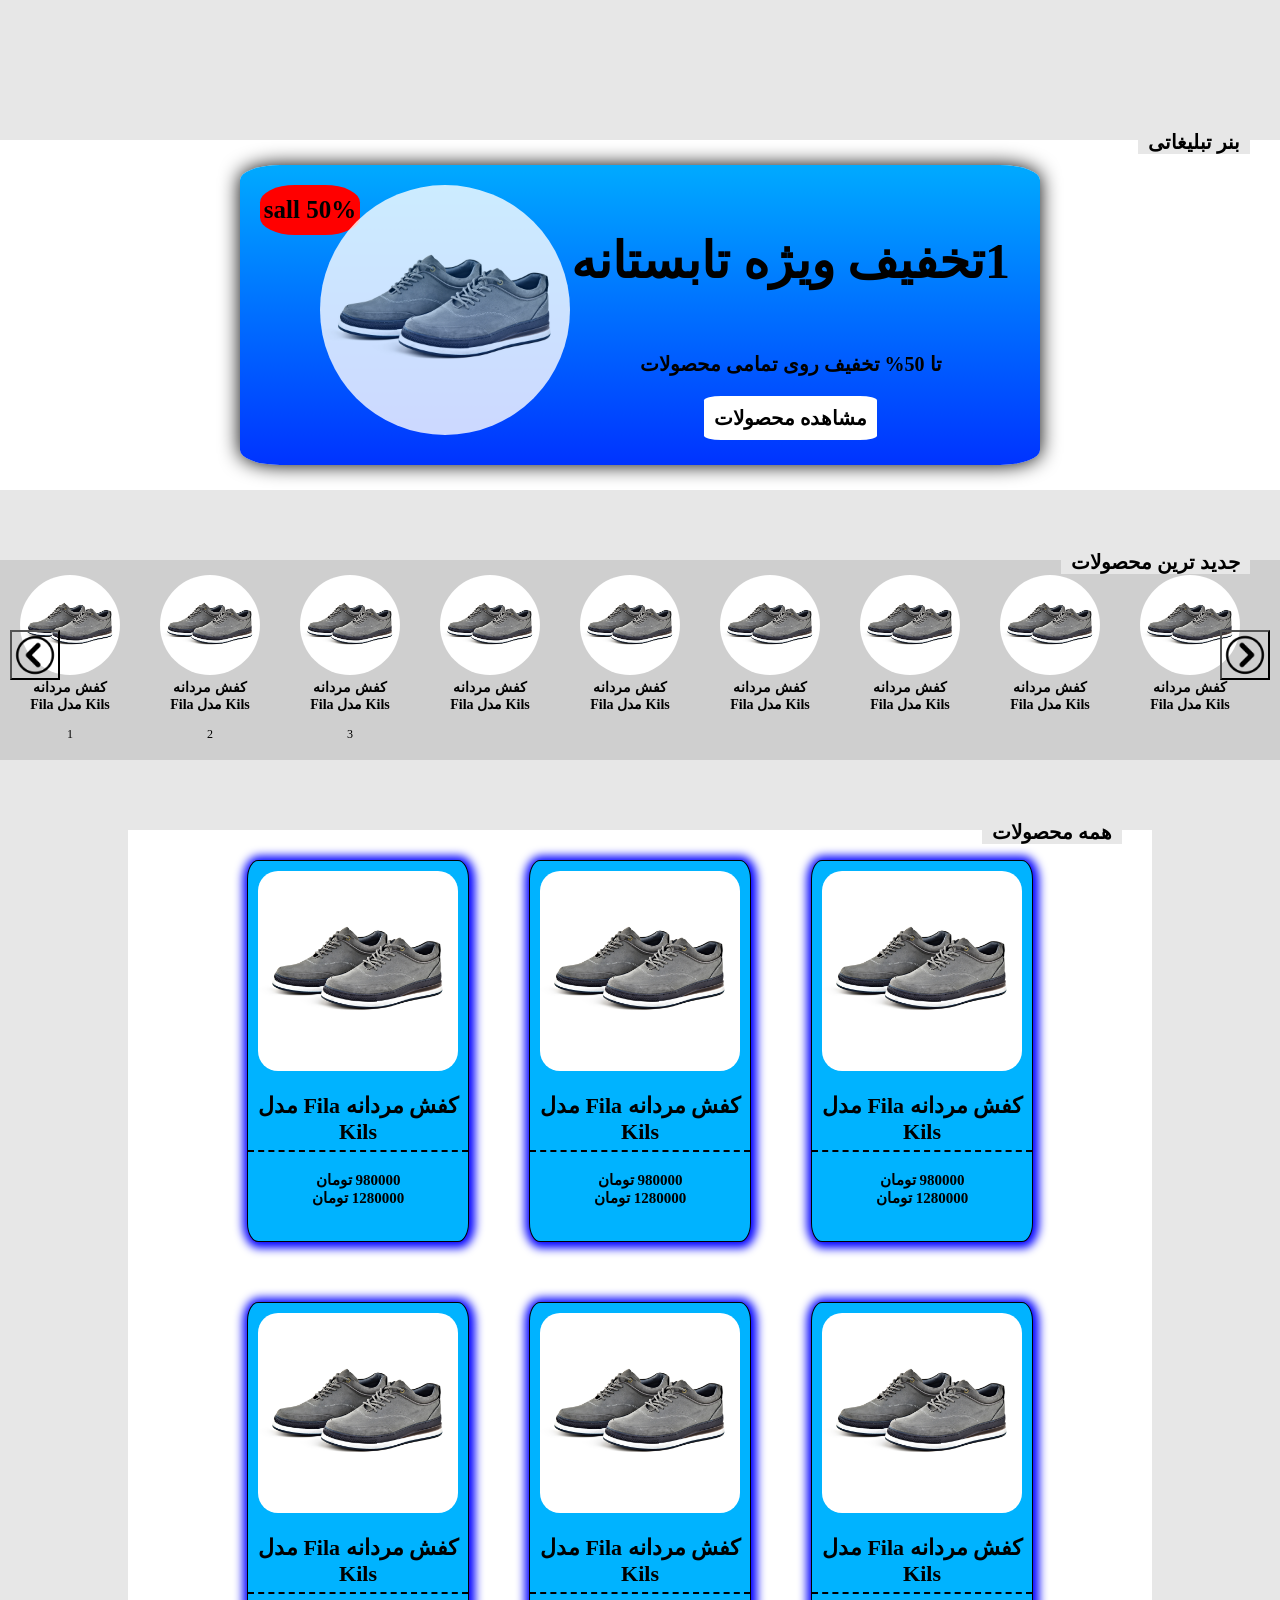
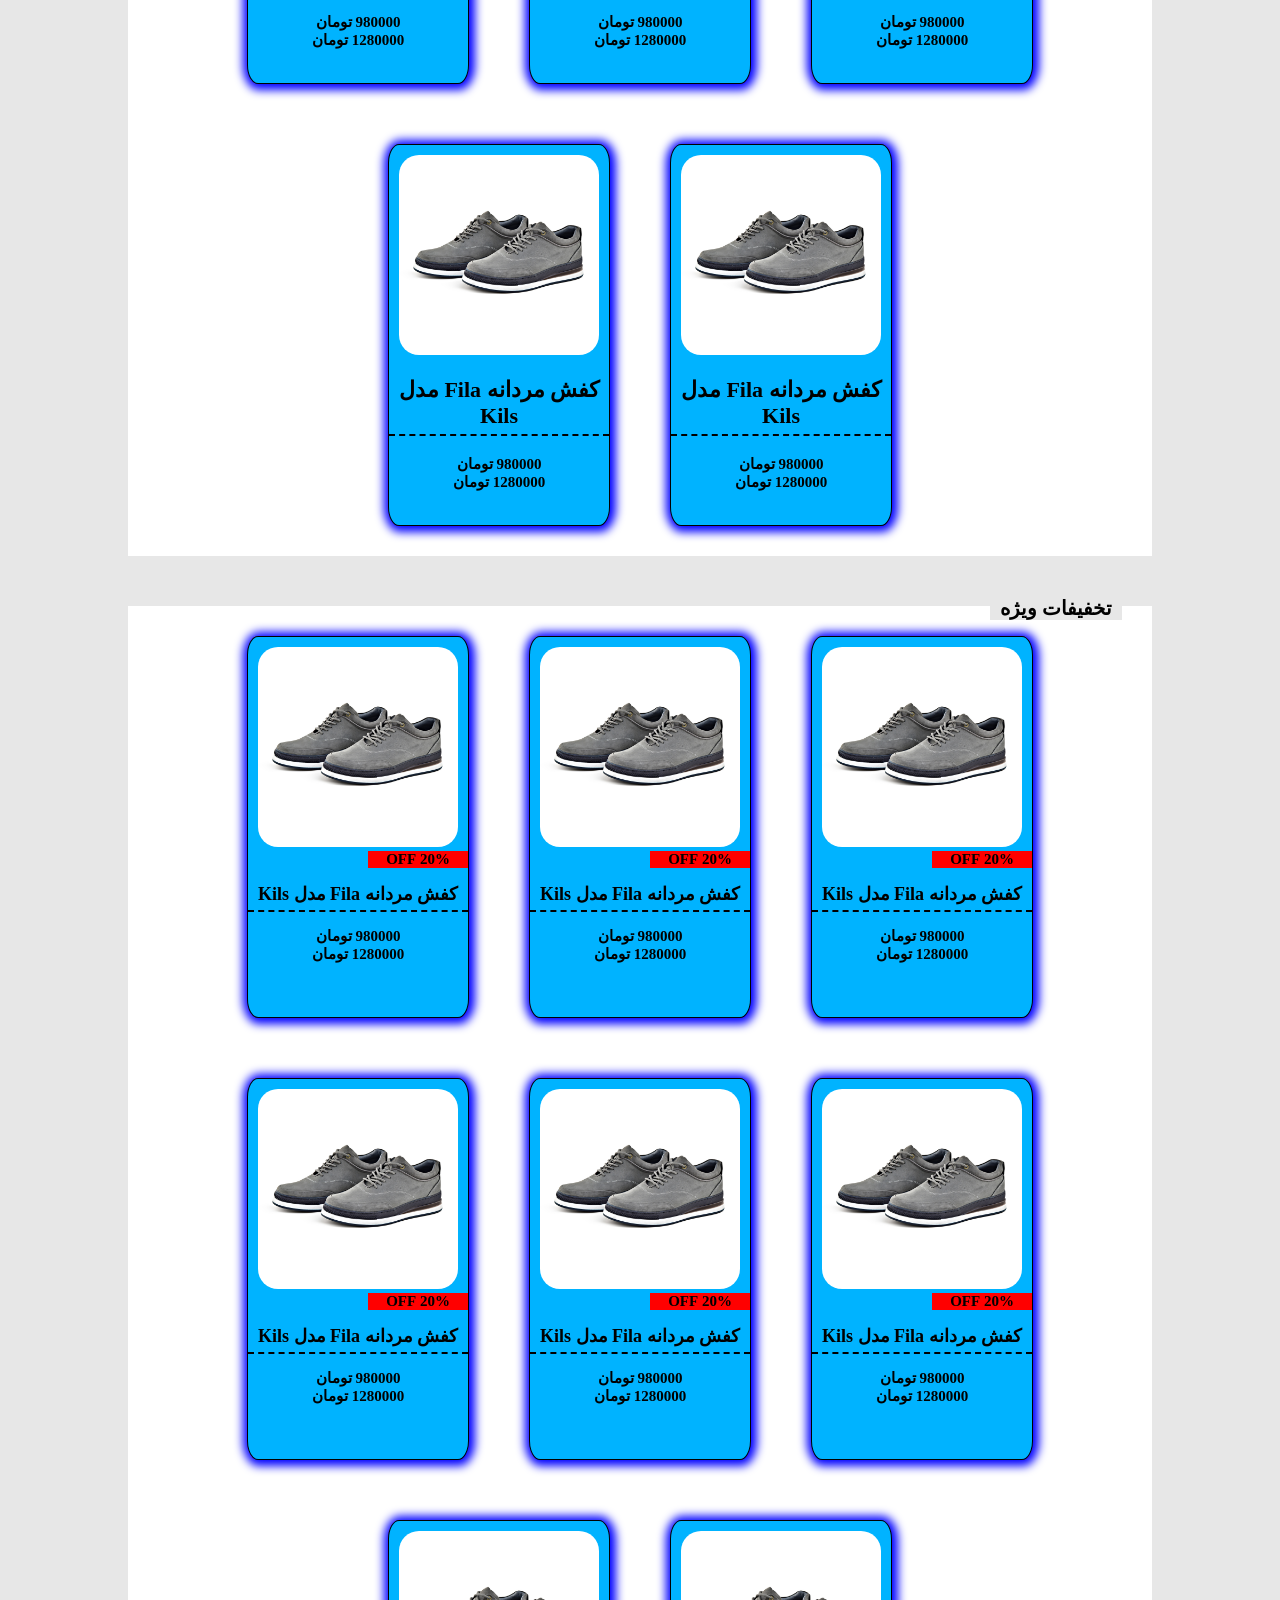
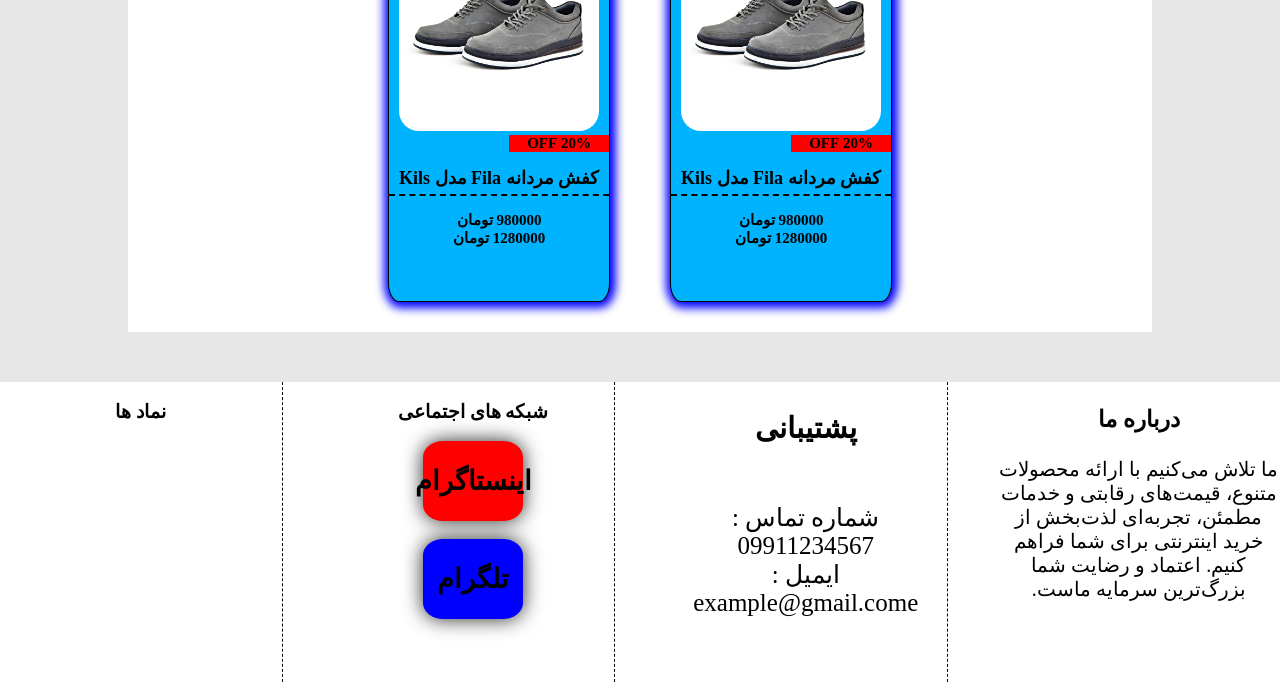
==== commit b7a615b3: "created header file and clear header codes for index page" ====
--- a/template/index.html
+++ b/template/index.html
@@ -4,48 +4,9 @@
     <meta charset="UTF-8">
     <meta name="viewport" content="width=device-width, initial-scale=1.0">
     <link rel="stylesheet" href="../static/css/index.css">
-    <title>Document</title>
+    <title>index</title>
 </head>
 <body>
-    <div id="head">
-        <div id="siteicon">
-            <img src="../static/image/siteicon.png" alt="site icon">
-            <a href="#">siteicon</a>
-        </div>
-        <div id="searchbox">
-            <form action="">
-                <input type="text" placeholder="جستجو..." id="searchinput">
-                <input type="submit" name="q" value="search">
-            </form>
-        </div>
-        <div id="sinlog">
-            <a href="#">ورود/ثبت نام</a>
-            <button><img  id="searchbutton" src="../static/image/searchicon.png" alt="search"></button>
-        </div>
-    </div>
-    <div id="menu">
-        <ul id="ulmenu">
-            <li>
-                <a href="#">دسته بندی محصولات</a>
-                <ul class="dropdown">
-                    <li><a href="#">مردانه</a></li>
-                    <li><a href="#">زنانه</a></li>
-                    <li><a href="#">دیجیتال</a></li>
-                    <li><a href="#">لوازم خانگی</a></li>
-                </ul>
-            </li>
-            <li>
-                <a href="#">خانه</a>
-            </li>
-            <li>
-                <a href="#">تماس با ما</a>
-            </li>
-
-            <li>
-                <a href="#">جدید ترین محصولات</a>
-            </li>
-        </ul>
-    </div>
     <div class="banner_body">
         <span class="slider_title">بنر تبلیغاتی</span>
         <div id="banner_container">
@@ -449,55 +410,6 @@
         </div>
     </div>
     
-    <div id="footermenu">
-        <a id="loginsinin" href="#"><img src="../static/image/profile.png" alt="profile"></a>
-        <button id="searchboxfooter"><img id="searchboxfooterimg" src="../static/image/searchicon.png" alt="search icon"></button>
-        <button id="menufooter"><img id="menufooterimg" src="../static/image/menu.png" alt="menu"></button>
-    </div>
-
-    <div id="menu_strip">
-        <h2>منو</h2>
-        <div id="menu_strip_list">
-            <ul id="ul_menu_strip_list">
-                <li>
-                    <a href="#">دسته بندی محصولات</a>
-                    <ul id="dropdown_menu_strip_list">
-                        <li><a href="#">مردانه</a></li>
-                        <li><a href="#">زنانه</a></li>
-                        <li><a href="#">دیجیتال</a></li>
-                        <li><a href="#">لوازم خانگی</a></li>
-                        <li><a href="#">مردانه</a></li>
-                        <li><a href="#">زنانه</a></li>
-                        <li><a href="#">دیجیتال</a></li>
-                        <li><a href="#">لوازم خانگی</a></li>
-                        <li><a href="#">مردانه</a></li>
-                        <li><a href="#">زنانه</a></li>
-                        <li><a href="#">دیجیتال</a></li>
-                        <li><a href="#">لوازم خانگی</a></li>
-                        <li><a href="#">مردانه</a></li>
-                        <li><a href="#">زنانه</a></li>
-                        <li><a href="#">دیجیتال</a></li>
-                        <li><a href="#">لوازم خانگی</a></li>
-                        <li><a href="#">مردانه</a></li>
-                        <li><a href="#">زنانه</a></li>
-                        <li><a href="#">دیجیتال</a></li>
-                        <li><a href="#">لوازم خانگی</a></li>
-                    </ul>
-                </li>
-                <li>
-                    <a href="#">خانه</a>
-                </li>
-                <li>
-                    <a href="#">تماس با ما</a>
-                </li>
-
-                <li>
-                    <a href="#">جدید ترین محصولات</a>
-                </li>
-            </ul>
-        </div>
-    </div>
-    
     <script src="../static/js/index.js"></script>
 </body>
 </html>
--- a/static/css/index.css
+++ b/static/css/index.css
@@ -10,244 +10,6 @@
 @font-face {
     font-family: icon;
     src: url('../fonts/BlackOpsOne-Regular.ttf');
-}
-
-/* ################## Header ###################### */
-
-#head
-{
-    width: 100%;
-    height: 100px;
-    display: flex;
-    flex-direction: row-reverse;
-    justify-content: space-between;
-    align-items: center;
-    row-gap: 50px;
-    background-color: white;
-    position: fixed;
-    top: 0px;
-    right: 0px;
-    left: 0px;
-    z-index: 10000;
-}
-
-/* ################## Header_siteicon ###################### */
-
-#siteicon
-{
-    display: flex;
-    flex-direction: row-reverse;
-    align-items: center;
-    justify-content: center;
-    margin-right: 50px;
-    text-align: center;
-}
-
-#siteicon img
-{
-    width: 80px;
-    height: 80px;
-    margin-right: 10px;
-    float: right;
-    
-}
-
-#siteicon a
-{
-    width: 230px;
-    color: black;
-    text-decoration: none;
-    float: right;
-    margin-right: 30px;
-    margin-left: 10px;
-    font-family: icon ,sans-serif , Arial, Helvetica;
-    font-size: 45px;
-    text-shadow: 0px 1px 30px rgb(86, 255, 1);
-    box-shadow: 0px 1px 10px 1px rgb(255, 1, 1);
-    background-color: rgb(0, 179, 255);
-    border-radius: 20%;
-}
-
-/* ################## Header_searchbox ###################### */
-#searchbox
-{
-    display: none;
-}
-
-#searchbox form input[type="text"]
-{
-    width: 450px;
-    height: 30px;
-    text-align: right;
-    direction: rtl;
-    font-size: 20px;
-    font-weight: bold;
-    float: left;
-    border: 1.5px solid black;
-    box-shadow: 0px 0px 2px 1px rgb(173, 173, 173);
-}
-
-#searchbox form input[type="submit"]
-{
-    width: 100px;
-    height: 35px;
-    float: left;
-    margin-left: 5px;
-    font-size: 20px;
-    font-weight: bold;
-    box-shadow: 0px 0px 2px 1px rgb(173, 173, 173);
-}
-
-/* ################## Header_sin in and log in ###################### */
-
-#sinlog
-{
-    margin-left: 100px;
-    display: flex;
-    flex-direction: row;
-    align-items: center;
-}
-
-#sinlog a
-{
-    text-decoration: none;
-    color: black;
-    font-size: 25px;
-    font-weight: bold;
-    float: left;
-}
-
-#sinlog a:hover
-{
-    text-shadow: 0px 0px 20px red;
-    color: blue;
-}
-
-#searchbutton
-{
-    width: 30px;
-    height: 30px;
-    border-radius: 50%;
-    border: 2px solid black;
-}
-
-#sinlog button
-{
-    width: 30px;
-    height: 30px;
-    display: flex;
-    justify-content: center;
-    align-items: center;
-    margin-left: 15px;
-    border: none;
-    float: left;
-    border-radius: 50%;
-    background-color: rgb(255, 255, 255);
-}
-
-#searchbutton:hover
-{
-    background-color: rgb(0, 110, 255);
-    box-shadow: 0px 0px 20px 0px red;
-}
-
-/* ################## Menu ###################### */
-
-#menu
-{
-    width: 100%;
-    height: 40px;
-    background-color: rgb(10, 10, 10);
-}
-
-#menu_strip
-{
-    display: none;
-}
-
-#menu ul
-{
-    list-style: none;
-    margin: 0px;
-    padding: 0px;
-}
-
-#ulmenu
-{
-    width: 100%;
-    height: 100%;
-    display: flex;
-    align-items: center;
-    justify-content: center;
-    flex-direction: row-reverse;
-}
-
-#ulmenu > li
-{
-    margin-left: 30px;
-    position: relative;
-}
-
-#ulmenu > li:hover > a
-{
-    background-color: red;
-}
-
-#ulmenu > li:hover > .dropdown
-{
-    display: grid;
-}
-
-#ulmenu > li > a
-{
-    display: flex;
-    align-items: center;
-    height: 40px;
-    padding: 0 20px;
-    color: rgb(255, 255, 255);
-    font-size: 20px;
-    font-weight: bold;
-    text-decoration: none;
-}
-
-/* ################## Menu_dropdown ###################### */
-
-.dropdown 
-{
-    direction: rtl;
-    width: 700px;
-    height: 400px;
-    position: absolute;
-    top: 100%;
-    right: 50%;
-    transform: translateX(50%);
-    background-color: rgb(29, 29, 29);
-    display: none;
-    grid-template-rows: repeat(10 , auto);
-    grid-template-columns: repeat(4 , auto);
-    grid-auto-flow: column;
-    z-index: 9999;
-}
-
-.dropdown li
-{
-    display: flex;
-    align-items: center;
-    justify-content: center;
-}
-
-.dropdown a
-{
-    
-    text-decoration: none;
-    color: white;
-    font-size: 20px;
-    margin-right: 10px;
-}
-
-.dropdown li:hover
-{
-    background-color: red;
 }
 
 /* ################## container1 ###################### */
@@ -708,67 +470,6 @@
 
 @media (min-width: 1025px) and (max-width: 1440px)
 {
-    /* --------------- siteicon ---------------- */   
-    #siteicon
-    {
-        margin-right: 30px;
-    }
-
-    #siteicon img
-    {
-        width: 50px;
-        height: 50px;        
-    }
-
-    #siteicon a
-    {
-        width: 150px;
-        font-size: 30px;
-    }
-    /* --------------- sinlog ---------------- */
-    #sinlog
-    {
-        margin-left: 50px;
-    }
-
-    #sinlog a
-    {
-        font-size: 25px;
-    }
-
-    #searchbutton
-    {
-        width: 25px;
-        height: 25px;
-    }
-
-    #sinlog button
-    {
-        width: 25px;
-        height: 25px;
-    }
-    /* --------------- seachbox ---------------- */
-    #searchbox form input[type="text"]
-    {
-        width: 300px;
-        height: 25px;
-        font-size: 15px;
-    }
-
-    #searchbox form input[type="submit"]
-    {
-        width: 50px;
-        height: 30px;
-        font-size: 10px;
-
-    }
-    /* --------------- dropdown ---------------- */
-    .dropdown 
-    {
-        top: 100%;
-        right: 0;
-        transform: translateX(0);
-    }
 
     /* --------------- banner ---------------- */
     .banner
@@ -781,28 +482,6 @@
 
 @media (min-width: 768px) and (max-width: 1024px)
 {
-    /* --------------- siteicon ---------------- */   
-    #siteicon
-    {
-        margin-right: 15px;
-    }
-
-    #siteicon img
-    {
-        width: 50px;
-        height: 50px;        
-    }
-
-    #siteicon a
-    {
-        width: 130px;
-        font-size: 25px;
-    }
-    /* --------------- sinlog ---------------- */
-    #sinlog
-    {
-        display: none;
-    }
 
     /* --------------- banner ---------------- */
 
@@ -891,232 +570,6 @@
     #about
     {
         font-size: 18px;
-    }
-
-    /* --------------- menu ---------------- */
-    #menu
-    {
-        display: none;
-    }
-
-    #footermenu
-    {
-        width: 100%;
-        height: 100px;
-        position: fixed;
-        bottom: 0;
-        left: 0;
-        z-index: 10000;
-        display: flex;
-        justify-content: space-between;
-        align-items: center;
-        flex-direction: row-reverse;
-        background-color: rgb(237, 237, 237);
-    }
-
-    #loginsinin
-    {
-        width: 70px;
-        height: 70px;
-        margin-right: 50px;
-        border-radius: 50%;
-        display: flex;
-        align-items: center;
-        justify-content: center;
-    }
-
-    #loginsinin:active
-    {
-        background-color: rgb(0, 110, 255);
-        box-shadow: 0 0 20px red;
-    }
-
-    #loginsinin img
-    {
-        width: 100%;
-        height: 100%;
-        border-radius: 50%;
-        border: 2px solid black;
-    }
-
-    #searchboxfooter
-    {
-        width: 70px;
-        height: 70px;
-        border-radius: 50%;
-        display: flex;
-        align-items: center;
-        justify-content: center;
-    }
-
-    #searchboxfooter:active
-    {
-        background-color: rgb(0, 110, 255);
-        box-shadow: 0 0 20px red;
-    }
-
-    #searchboxfooter img
-    {
-        width: 70px;
-        height: 70px;
-        border-radius: 50%;
-    }
-
-    #menufooter
-    {
-        width: 70px;
-        height: 70px;
-        margin-left: 50px;
-        border-radius: 50%;
-        display: flex;
-        align-items: center;
-        justify-content: center;
-    }
-
-    #menufooter:active
-    {
-        background-color: rgb(0, 110, 255);
-        box-shadow: 0 0 20px red;
-    }
-
-    #menufooter:active #menu_strip
-    {
-        display: flex;
-    }
-
-    #menufooter img
-    {
-        width: 70px;
-        height: 70px;
-        border-radius: 50%;
-    }
-
-    /* --------------- seachbox ---------------- */
-
-    #searchbox
-    {
-        margin-left: 70px;
-    }
-
-    #searchbox form input[type="text"]
-    {
-        width: 300px;
-        height: 25px;
-        font-size: 15px;
-    }
-
-    #searchbox form input[type="submit"]
-    {
-        width: 50px;
-        height: 30px;
-        font-size: 10px;
-
-    }
-    /* --------------- menu strip ---------------- */
-    #menu_strip
-    {
-        width: 200px;
-        height: 100%;
-        background-color: rgb(220, 220, 220);
-        display: none;
-        flex-direction: column;
-        position: fixed;
-        top: 0;
-        left: 0;
-        z-index: 15000;
-    }
-
-    #menu_strip h2
-    {
-        width: 100%;
-        height: 50px;
-        display: flex;
-        align-items: center;
-        justify-content: center;
-        font-size: 30px;
-    }
-
-    #menu_strip_list
-    {
-        width: 100%;
-        height: 100%;
-        border-top: 2px solid black;
-    }
-
-    #menu_strip_list ul
-    {
-        list-style: none;
-        padding: 0px;
-        margin: 0;
-        direction: rtl;
-    }
-
-    #ul_menu_strip_list
-    {
-        display: flex;
-        flex-direction: column;
-    }
-
-    #ul_menu_strip_list > li > a
-    {
-        display: block;
-        padding: 10px;
-    } 
-
-    #ul_menu_strip_list > li > a:active 
-    {
-        background-color: red;
-    }
-
-    #ul_menu_strip_list > li:hover > #dropdown_menu_strip_list
-    {
-        display: grid;
-    } 
-
-    #ul_menu_strip_list li
-    {
-        position: relative;
-        margin: 0;
-    }
-
-    #ul_menu_strip_list a
-    {
-        text-decoration: none;
-        color: black;
-        font-size: 18px;
-    }
-
-    #dropdown_menu_strip_list
-    {
-        display: none;
-        grid-template-columns: repeat(3,1fr);
-        grid-auto-rows: 40px;
-        direction: rtl;
-        width: 500px;
-        height: 300px;
-        position: absolute;
-        top: 0;
-        left: 100%;
-        z-index: 14999;
-        overflow-y: auto;
-        background-color: rgb(235, 235, 235);
-        border: 1px solid rgb(202, 202, 202);
-    }
-
-    #dropdown_menu_strip_list > li > a
-    {
-        display: block;
-        padding: 10px;
-    }
-
-    #dropdown_menu_strip_list > li > a:active
-    {
-        background-color: red;
-    }
-
-    #dropdown_menu_strip_list a
-    {
-        font-size: 15px; 
     }
 
     /* --------------- update product container2 ---------------- */
@@ -1202,30 +655,6 @@
 
 @media (min-width: 480px) and (max-width: 767px)
 {
-    /* --------------- siteicon m ---------------- */   
-    #siteicon
-    {
-        margin-right: 10px;
-    }
-
-    #siteicon img
-    {
-        width: 40px;
-        height: 40px;        
-    }
-
-    #siteicon a
-    {
-        width: 100px;
-        font-size: 18px;
-        margin-right: 12px;
-    }
-    /* --------------- sinlog m ---------------- */
-    #sinlog
-    {
-        display: none;
-    }
-
     /* --------------- banner ---------------- */
 
     .banner_body
@@ -1340,231 +769,6 @@
         font-size: 15px;
     }
 
-    /* --------------- menu ---------------- */
-    #menu
-    {
-        display: none;
-    }
-
-    #footermenu
-    {
-        width: 100%;
-        height: 70px;
-        position: fixed;
-        bottom: 0;
-        left: 0;
-        z-index: 10000;
-        display: flex;
-        justify-content: space-between;
-        align-items: center;
-        flex-direction: row-reverse;
-        background-color: rgb(237, 237, 237);
-    }
-
-    #loginsinin
-    {
-        width: 50px;
-        height: 50px;
-        margin-right: 30px;
-        border-radius: 50%;
-        display: flex;
-        align-items: center;
-        justify-content: center;
-    }
-
-    #loginsinin:active
-    {
-        background-color: rgb(0, 110, 255);
-        box-shadow: 0 0 20px red;
-    }
-
-    #loginsinin img
-    {
-        width: 100%;
-        height: 100%;
-        border-radius: 50%;
-        border: 2px solid black;
-    }
-
-    #searchboxfooter
-    {
-        width: 50px;
-        height: 50px;
-        border-radius: 50%;
-        display: flex;
-        align-items: center;
-        justify-content: center;
-    }
-
-    #searchboxfooter:active
-    {
-        background-color: rgb(0, 110, 255);
-        box-shadow: 0 0 20px red;
-    }
-
-    #searchboxfooter img
-    {
-        width: 50px;
-        height: 50px;
-        border-radius: 50%;
-    }
-
-    #menufooter
-    {
-        width: 50px;
-        height: 50px;
-        margin-left: 30px;
-        border-radius: 50%;
-        display: flex;
-        align-items: center;
-        justify-content: center;
-    }
-
-    #menufooter:active
-    {
-        background-color: rgb(0, 110, 255);
-        box-shadow: 0 0 20px red;
-    }
-
-    #menufooter:active #menu_strip
-    {
-        display: flex;
-    }
-
-    #menufooter img
-    {
-        width: 50px;
-        height: 50px;
-        border-radius: 50%;
-    }
-
-    /* --------------- seachbox ---------------- */
-
-    #searchbox
-    {
-        margin-left: 30px;
-    }
-
-    #searchbox form input[type="text"]
-    {
-        width: 200px;
-        height: 25px;
-        font-size: 15px;
-    }
-
-    #searchbox form input[type="submit"]
-    {
-        width: 50px;
-        height: 30px;
-        font-size: 8px;
-    }
-
-    /* --------------- menu strip ---------------- */
-    #menu_strip
-    {
-        width: 150px;
-        height: 100%;
-        background-color: rgb(220, 220, 220);
-        display: none;
-        flex-direction: column;
-        position: fixed;
-        top: 0;
-        left: 0;
-        z-index: 15000;
-    }
-
-    #menu_strip h2
-    {
-        width: 100%;
-        height: 50px;
-        display: flex;
-        align-items: center;
-        justify-content: center;
-        font-size: 30px;
-    }
-
-    #menu_strip_list
-    {
-        width: 100%;
-        height: 100%;
-        border-top: 2px solid black;
-    }
-
-    #menu_strip_list ul
-    {
-        list-style: none;
-        padding: 0px;
-        margin: 0;
-        direction: rtl;
-    }
-
-    #ul_menu_strip_list
-    {
-        display: flex;
-        flex-direction: column;
-    }
-
-    #ul_menu_strip_list > li > a
-    {
-        display: block;
-        padding: 10px;
-    } 
-
-    #ul_menu_strip_list > li > a:active 
-    {
-        background-color: red;
-    }
-
-    #ul_menu_strip_list > li:hover > #dropdown_menu_strip_list
-    {
-        display: grid;
-    } 
-
-    #ul_menu_strip_list li
-    {
-        position: relative;
-        margin: 0;
-    }
-
-    #ul_menu_strip_list a
-    {
-        text-decoration: none;
-        color: black;
-        font-size: 15px;
-    }
-
-    #dropdown_menu_strip_list
-    {
-        display: none;
-        grid-template-columns: repeat(2,1fr);
-        grid-auto-rows: 40px;
-        direction: rtl;
-        width: 300px;
-        height: 300px;
-        position: absolute;
-        top: 0;
-        left: 100%;
-        z-index: 14999;
-        overflow-y: auto;
-        background-color: rgb(235, 235, 235);
-        border: 1px solid rgb(202, 202, 202);
-    }
-
-    #dropdown_menu_strip_list > li > a
-    {
-        display: block;
-        padding: 10px;
-    }
-
-    #dropdown_menu_strip_list > li > a:active
-    {
-        background-color: red;
-    }
-
-    #dropdown_menu_strip_list a
-    {
-        font-size: 15px; 
-    }
 
     /* --------------- update product container2 ---------------- */
 
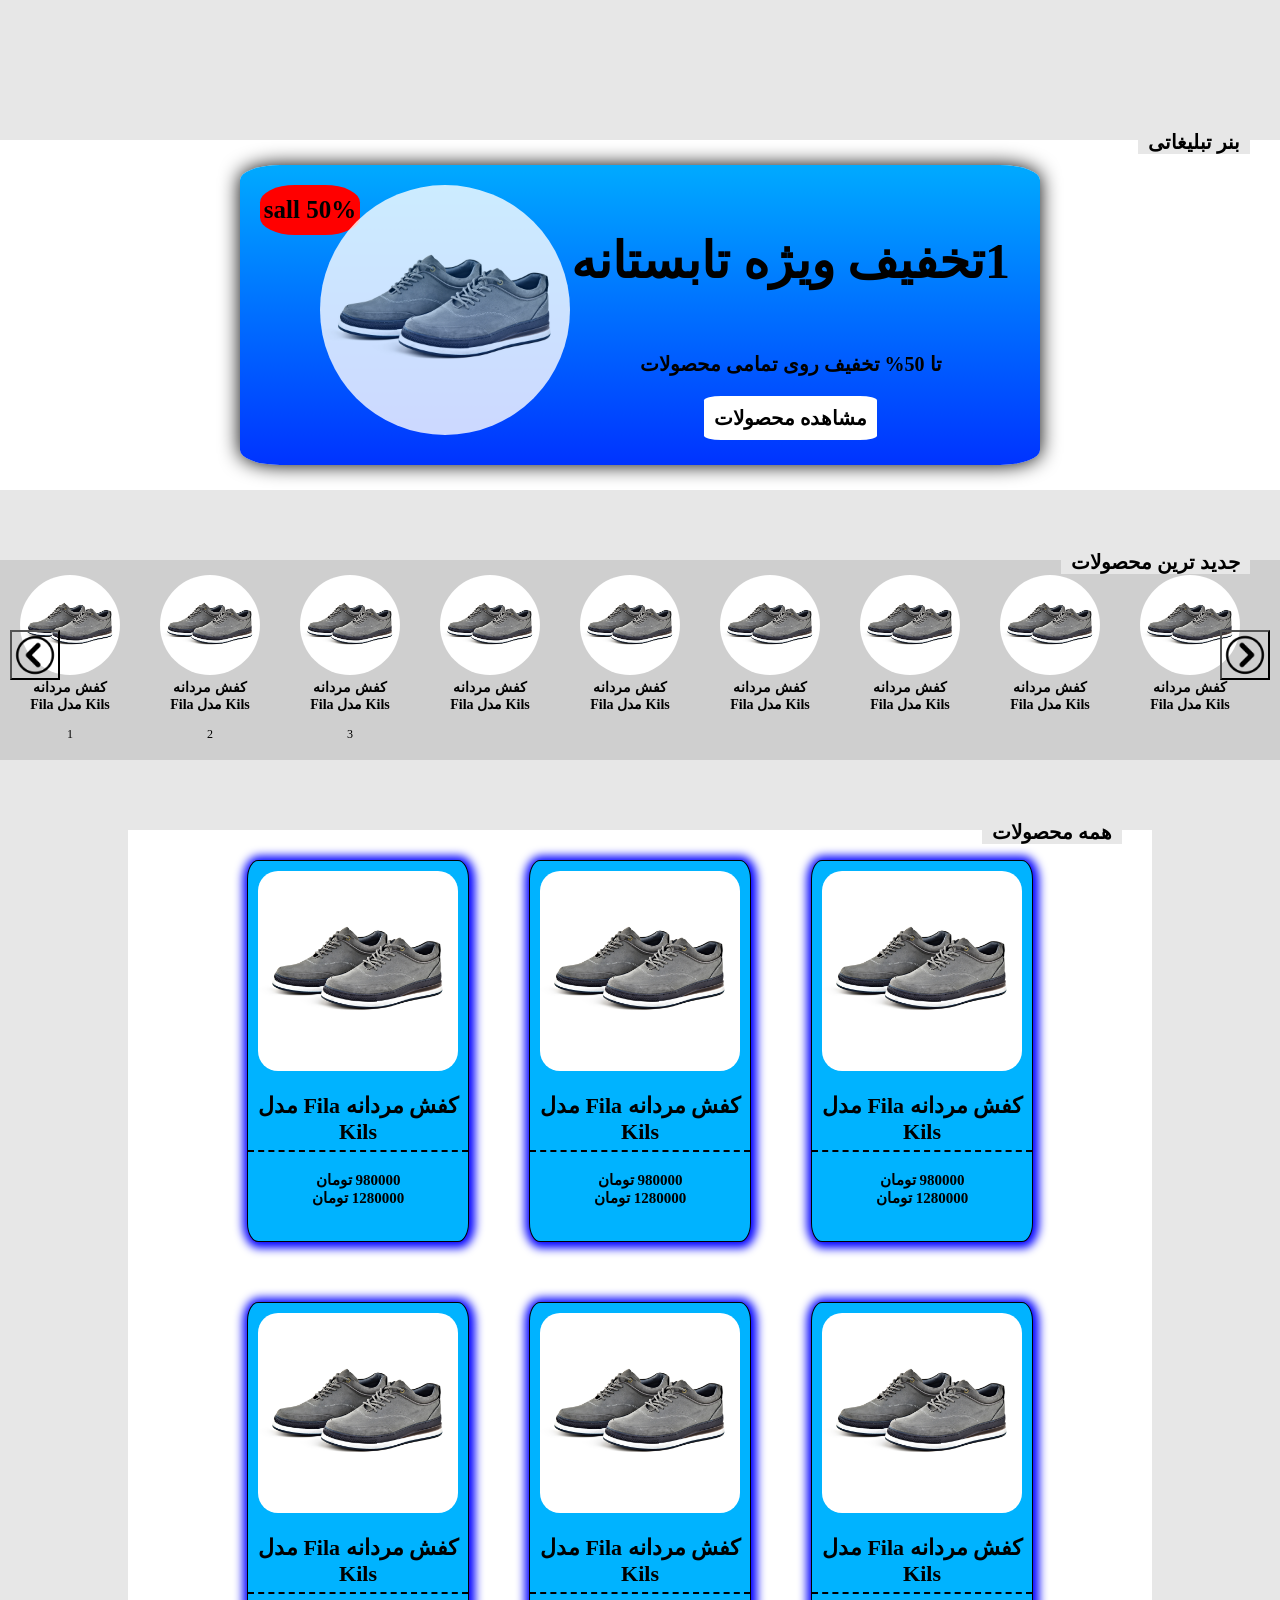
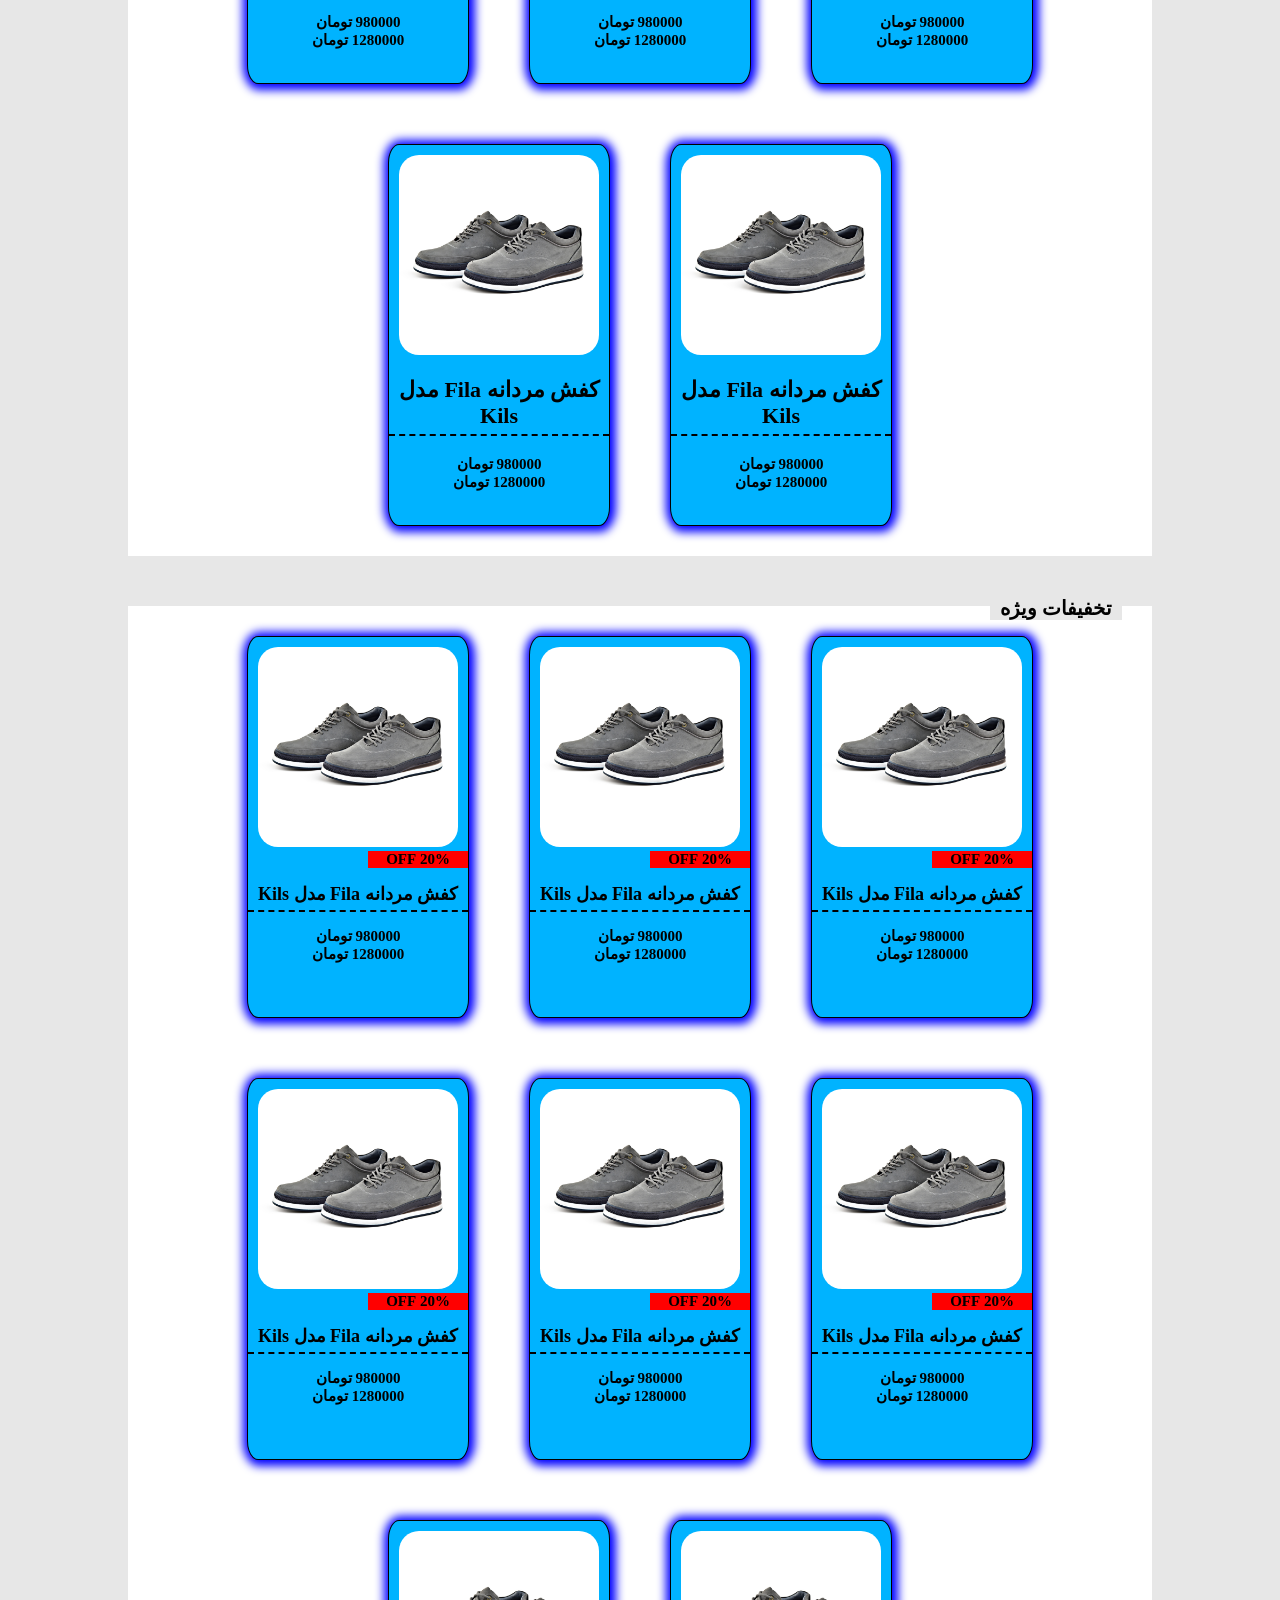
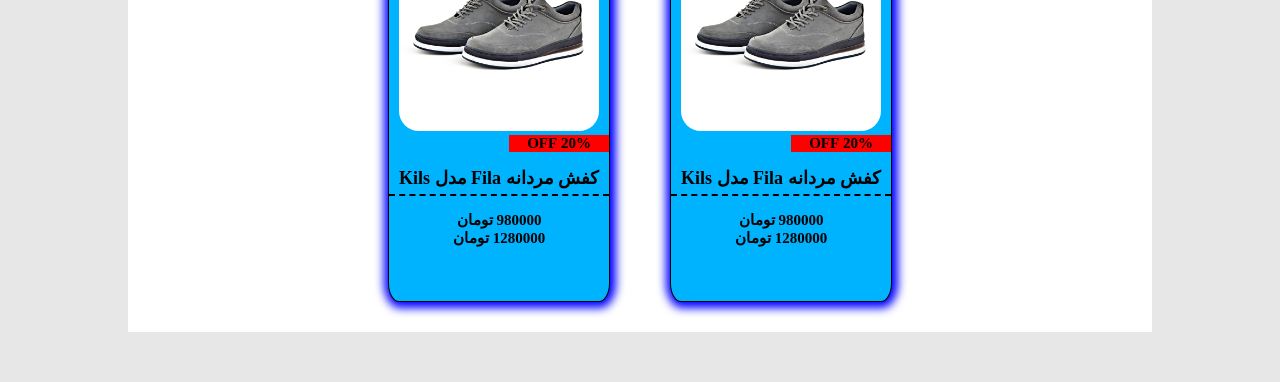
==== commit 44faedf4: "created footer file and clear footer codes for index page" ====
--- a/template/index.html
+++ b/template/index.html
@@ -388,27 +388,6 @@
  
     </div>
 
-    <div class="footer">
-        <div id="Symbol">
-            <h3>نماد ها</h3>
-        </div>
-        <div id="Social_networks">
-            <h3>شبکه های اجتماعی</h3>
-            <a style="background-color: red;" href="#">اینستاگرام</a>  <br />
-            <a style="background-color: blue;" href="#">تلگرام</a>
-        </div>
-
-        <div id="Support">
-            <h3>پشتیبانی</h3> <br />
-            شماره تماس : 09911234567 <br />
-            ایمیل : example@gmail.come
-        </div>
-
-        <div id="about">
-            <h3>درباره ما</h3>
-            <p>ما تلاش می‌کنیم با ارائه محصولات متنوع، قیمت‌های رقابتی و خدمات مطمئن، تجربه‌ای لذت‌بخش از خرید اینترنتی برای شما فراهم کنیم. اعتماد و رضایت شما بزرگ‌ترین سرمایه ماست.</p>
-        </div>
-    </div>
     
     <script src="../static/js/index.js"></script>
 </body>
--- a/static/css/index.css
+++ b/static/css/index.css
@@ -396,76 +396,6 @@
     background-color: red;
 }
 
-/* ################## Footer ###################### */
-
-.footer
-{
-    width: 100%;
-    height: 300px;
-    background-color: white;
-    display: grid;
-    grid-template-columns: repeat(4 , 1fr);
-    column-gap: 50px;
-}
-
-#Symbol
-{
-    border-right: 1px dashed black;
-    display: flex;
-    align-items: center;
-    flex-direction: column;
-}
-
-#Social_networks
-{
-    border-right: 1px dashed black;
-    display: flex;
-    align-items: center;
-    flex-direction: column;
-
-}
-
-#Social_networks a
-{
-    text-decoration: none;
-    color: black;
-    font-size: 27px;
-    font-weight: bold;
-    width: 100px;
-    height: 80px;
-    display: flex;
-    align-items: center;
-    justify-content: center;
-    border-radius: 20%;
-    box-shadow: 0 0 20px rgb(40, 40, 40);
-}
-
-#Social_networks a:hover
-{
-    transform: scale(1.05);
-}
-
-#Support
-{
-    direction: rtl;
-    text-align: center;
-    border-right: 1px dashed black;
-    font-size: 25px;
-}
-
-#about
-{
-    direction: rtl;
-    text-align: center;
-    font-size: 20px;
-}
-
-#footermenu
-{
-    display: none;
-}
-
-
 /* ################## media query lab tap ###################### */
 
 @media (min-width: 1025px) and (max-width: 1440px)
@@ -545,31 +475,6 @@
     {
         transform: scale(1.05);
         box-shadow: 0 0 20px red;
-    }
-    /* --------------- footer ---------------- */
-    .footer
-    {
-        width: 100%;
-        height: 300px;
-        margin-bottom: 100px;
-        column-gap: 30px;
-    }
-
-    #Social_networks a
-    {
-        font-size: 20px;
-        width: 80px;
-        height: 60px;
-    }
-
-    #Support
-    {
-        font-size: 20px;
-    }
-
-    #about
-    {
-        font-size: 18px;
     }
 
     /* --------------- update product container2 ---------------- */
@@ -719,56 +624,6 @@
         box-shadow: 0 0 20px red;
     }
 
-    /* --------------- footer ---------------- */
-    .footer
-    {
-        height: 900px;
-        display: grid;
-        grid-template-columns: repeat(1 , 1fr);
-        grid-template-rows: repeat(4,1fr);
-        column-gap: 50px;
-    }
-
-    #Symbol
-    {
-        border-bottom: 1px dashed black;
-        border-right: none;
-    }
-
-    #Social_networks
-    {
-        border-bottom: 1px dashed black;
-        border-right: none;
-    }
-
-    #Social_networks a
-    {
-        font-size: 18px;
-        width: 70px;
-        height: 50px;
-    }
-
-    #Social_networks a:active
-    {
-        transform: scale(1.05);
-    }
-
-    #Support
-    {
-        direction: rtl;
-        text-align: center;
-        border-bottom: 1px dashed black;
-        border-right: none;
-        font-size: 18px;
-    }
-
-    #about
-    {
-        direction: rtl;
-        text-align: center;
-        font-size: 15px;
-    }
-
 
     /* --------------- update product container2 ---------------- */
 
